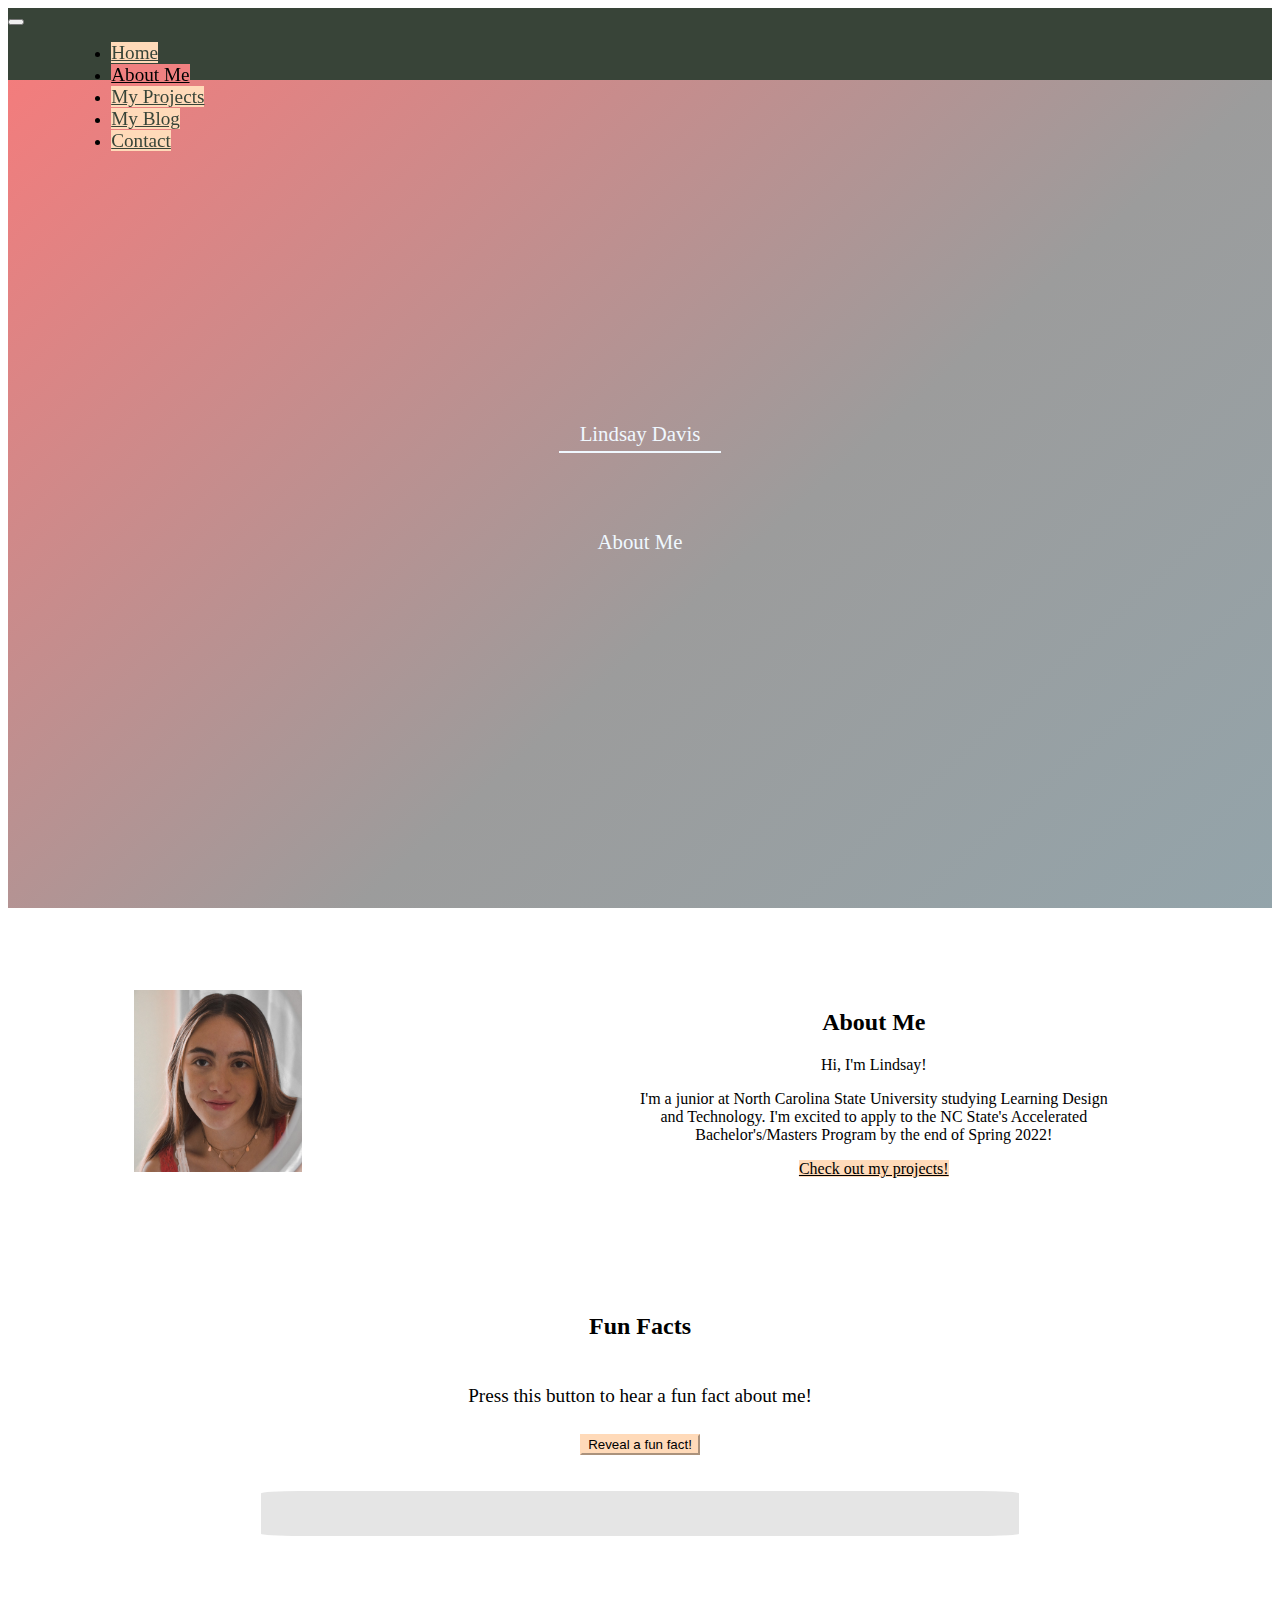
==== about.html @ fa7b90c5 "added profile pic" ====
<!DOCTYPE html>
<html lang="en">
  <head>
    <title>About Me</title>
    <meta charset="utf-8" />
    <meta http-equiv="X-UA-Compatible" content="IE=edge" />
    <meta name="viewport" content="width=device-width, initial-scale=1" />
    <meta name="description" content="Lindsay Davis Professional Portfolio." />
    <meta name="author" content="Lindsay Davis" />
    <link href="https://cdn.jsdelivr.net/npm/bootstrap@5.0.2/dist/css/bootstrap.min.css" rel="stylesheet" integrity="sha384-EVSTQN3/azprG1Anm3QDgpJLIm9Nao0Yz1ztcQTwFspd3yD65VohhpuuCOmLASjC" crossorigin="anonymous">
    <link rel="stylesheet" href="styles.css">
  </head>
  <body>
    <nav class="navbar navbar-expand-lg navbar-light">
      <div class="container-fluid">
        <button class="navbar-toggler" type="button" data-bs-toggle="collapse" data-bs-target="#navbarNavDropdown" aria-controls="navbarNavDropdown" aria-expanded="false" aria-label="Toggle navigation">
          <span class="navbar-toggler-icon"></span>
        </button>
        <div class="collapse navbar-collapse" id="navbarNavDropdown">
          <ul class="nav nav-pills">
            <li class="nav-item">
              <a class="nav-link" href="index.html">Home</a>
            </li>
            <li class="nav-item">
              <a class="nav-link active" aria-current="page" href="about.html">About Me</a>
            </li>
            <li class="nav-item">
              <a class="nav-link" href="projects.html">My Projects</a>
            </li>
            <li class="nav-item">
              <a class="nav-link" href="table of contents.html">My Blog</a>
          </li>
            <li class="nav-item">
              <a class="nav-link" href="contact.html">Contact</a>
            </li>
          </ul>
        </div>
      </div>
    </nav>
    <div class="header display-1 mx-auto text-center">
      <h1 class="first">Lindsay Davis</h1>
      <h1>About Me</h1>
    </div>
    <div class="aboutme">
      <div class="image">
        <img src="images/DSC_0042-2 (2).jpg" class="img-fluid rounded-start" alt="Bust of Lindsay Davis">
      </div>
      <div class="description">
        <div>
          <h2>About Me</h2>
          <p>Hi, I'm Lindsay! </p>
          <p class="justified">I'm a junior at North Carolina State University studying Learning Design and Technology. I'm excited to apply to the NC State's Accelerated Bachelor's/Masters Program by the end of Spring 2022! </p>
          <a href="projects.html" class="btn btn-primary">Check out my projects!</a>
        </div>
      </div>
    </div>
    <div class="facts">
      <h2>Fun Facts</h2>
      <p>Press this button to hear a fun fact about me!</p>
      <button class="btn btn-primary" onclick="revealFact()">Reveal a fun fact!</button>
      <div id="fact-location"></div>
    </div>
    <script src="/main.js"></script>
  </body>
</html>
---- styles.css ----
body {
    background-repeat: no-repeat;
}

.navbar {
    position: -webkit-sticky;
    position: sticky;
    top: 0;
    height: 8vh;
    z-index: 99999999999999;
}

.navbar-light {
    background-color: rgb(56, 68, 56);
}

.navbar-toggler {
    margin: auto;
}

.nav.nav-pills {
    width: 100%;
    justify-content: space-evenly;
}

.nav-pills .nav-link {
    background-color: peachpuff;
    color: rgb(56, 68, 56);
    font-size: 1.2em;
}

.nav-pills .nav-link.active {
    background-color: lightcoral;
    color: black;
}

.nav-pills .nav-item {
    position: relative;
    margin-right: 5%;
    margin-left: 5%;
    width: max-content;
}

.nav-pills .nav-item:hover {
    top: 2px;
}

.header {
    width: 100%;
    height: 92vh;
    background-image: url("https://external-content.duckduckgo.com/iu/?u=http%3A%2F%2Fwallpapercave.com%2Fwp%2FLiSEiMS.jpg&f=1&nofb=1");
    background: -moz-linear-gradient(318deg, rgba(119,140,148,0.7931547619047619) 0%, rgba(117,117,117,0.7175245098039216) 42%, rgba(240,90,90,0.7903536414565826) 100%), url("https://external-content.duckduckgo.com/iu/?u=http%3A%2F%2Fwallpapercave.com%2Fwp%2FLiSEiMS.jpg&f=1&nofb=1");
    background: -webkit-linear-gradient(318deg, rgba(119,140,148,0.7931547619047619) 0%, rgba(117,117,117,0.7175245098039216) 42%, rgba(240,90,90,0.7903536414565826) 100%),url("https://external-content.duckduckgo.com/iu/?u=http%3A%2F%2Fwallpapercave.com%2Fwp%2FLiSEiMS.jpg&f=1&nofb=1");
    background: linear-gradient(318deg, rgba(119,140,148,0.7931547619047619) 0%, rgba(117,117,117,0.7175245098039216) 42%, rgba(240,90,90,0.7903536414565826) 100%),url("https://external-content.duckduckgo.com/iu/?u=http%3A%2F%2Fwallpapercave.com%2Fwp%2FLiSEiMS.jpg&f=1&nofb=1");
    display: flex;
    flex-direction: column;
    align-items: center;
    justify-content: center;
}

.header h1 {
    color: aliceblue;
    margin-bottom: 1em;
    padding-bottom: 5px;
    font-weight: 450;
    width: content;
    font-size: 1.3em;
}

.header .first {
    border-bottom: solid 2px aliceblue;
    margin-bottom: 5%;
    padding-left: 1em;
    padding-right: 1em;
}

.image img {
    width: 40%;
    height: auto;
}

.aboutme {
    display: flex;
    flex-direction: row;
    justify-content: space-evenly;
    align-items: center;
    width: 80%;
    margin: auto;
    margin-top: 9vh;
    margin-bottom: 9vh;
}

.aboutme .image {
    margin-right: 5em;
}

.aboutme .description {
    text-align: center;
    padding-right: 2em;
}

.btn.btn-primary {
    background-color: peachpuff;
    color: black;
    border-color: peachpuff;
}

.carousel-item {
    height: 40vh;
    width: 100vw;
    overflow-y: hidden;
    scrollbar-width: 0;
}

.carousel-item img {
    width: 100%;
    height: auto;
    position: absolute;
    top: 0;
}

.carousel-item .carousel-caption {
    background: rgba(127, 127, 127, 0.9);
    position: relative;
    top: 0;
    left: 0;
    width: 100%;
    height: 100%;
}

.carousel-item .carousel-caption h3 {
    margin-top: 2em;
    font-size: 2em;
    font-weight: 500;
}

.carousel-item .carousel-caption p {
    font-size: 1.4em;
    width: 65%;
    margin: auto;
    margin-top: 2em;
    font-weight: 500;
    margin-bottom: 1em;
}

.tools {
    margin-top: 10vh;
    margin-bottom: 5vh;
}

.tools h2 {
    margin: auto;
    width: max-content;
    margin-bottom: 1em;
}

.tools .cards {
    display: flex;
    flex-direction: row;
    justify-content: space-evenly;
}

.tools .card a {
    position: relative;
    bottom: 0.1em;
}

.facts {
    margin-top: 15vh;
    text-align: center;
    width: 100%;
}

.facts h2 {
    margin-bottom: 5vh;
}

.facts p {
    font-size: 1.2em;
    margin-bottom: 3vh;
}

.facts button {
    position: relative;
}

.facts button:active {
    top: 2px;
}

.facts #fact-location {
    width: 60%;
    min-height: 5vh;
    margin: auto;
    margin-top: 4vh;
    margin-bottom: 10vh;
    background-color: rgba(127, 127, 127, 0.2);
    border-radius: 5%;
    display: flex;
    justify-content: center;
    align-items: center;
}

.facts #fact-location p {
   margin: 0;
}

.projects {
    margin-top: 10vh;
    text-align: center;
}

.projects h2 {
    font-size: 2.6em;
    margin-bottom: 5vh;
}

.projects .cards {
    display: flex;
    flex-direction: row;
    justify-content: space-evenly;
    margin-bottom: 10vh;
}

.projects .cards .card .card-img-top {
    object-fit: cover;
    object-position: top;
    max-height: 40vh;
}

.contact {
    margin-top: 10vh;
    margin-bottom: 10vh;
    text-align: center;
    display: flex;
    flex-direction: column;
    align-items: center;
}

.contact h2 {
    font-size: 2.6em;
    margin-bottom: 4vh;
}

@media only screen and (max-width: 990px) {
    .nav.nav-pills {
        display: flex;
        flex-direction: column;
        flex-wrap: nowrap;
        align-items: center;
    }
    .nav-pills .nav-item {
        padding-bottom: 2vh;
    }
}

@media only screen and (max-width: 800px) {
    .header h1 {
        font-size: 1.15em;
    }
    .carousel-item .carousel-caption h3 {
        font-size: 1.3em;
    }
    .carousel-item .carousel-caption p {
        font-size: 1em;
    }
    .projects .cards {
        flex-direction: column;
        margin-bottom: 0;
        justify-content: center;
        align-items: center;
    }
    .projects .cards .card {
        margin-bottom: 7vh;
    }
    .contact .links {
        width: 60%;
    }
    .contact .links .list-group-item a {
        font-size: 1em;
    }
}

@media only screen and (max-width: 425px) {
    .header h1 {
        font-size: 0.9em;
    }
    .header .first {
        padding-left: 0.25em;
        padding-right: 0.25em;
    }
    .aboutme .description {
        font-size: 0.9em;
    }

    .carousel-item .carousel-caption h3 {
        font-size: 1.2em;
    }
    .carousel-item .carousel-caption p {
        font-size: 0.9em;
    }
    .tools .cards {
        flex-direction: column;
    }
    .tools .cards .card {
        margin: auto;
        margin-top: 4vh;
    }
    .contact h2 {
        font-size: 1.6em;
    }
    .contact p {
        font-size: 0.8em;
    }
    .contact .links .list-group-item a {
        font-size: 0.8em;
    }
}
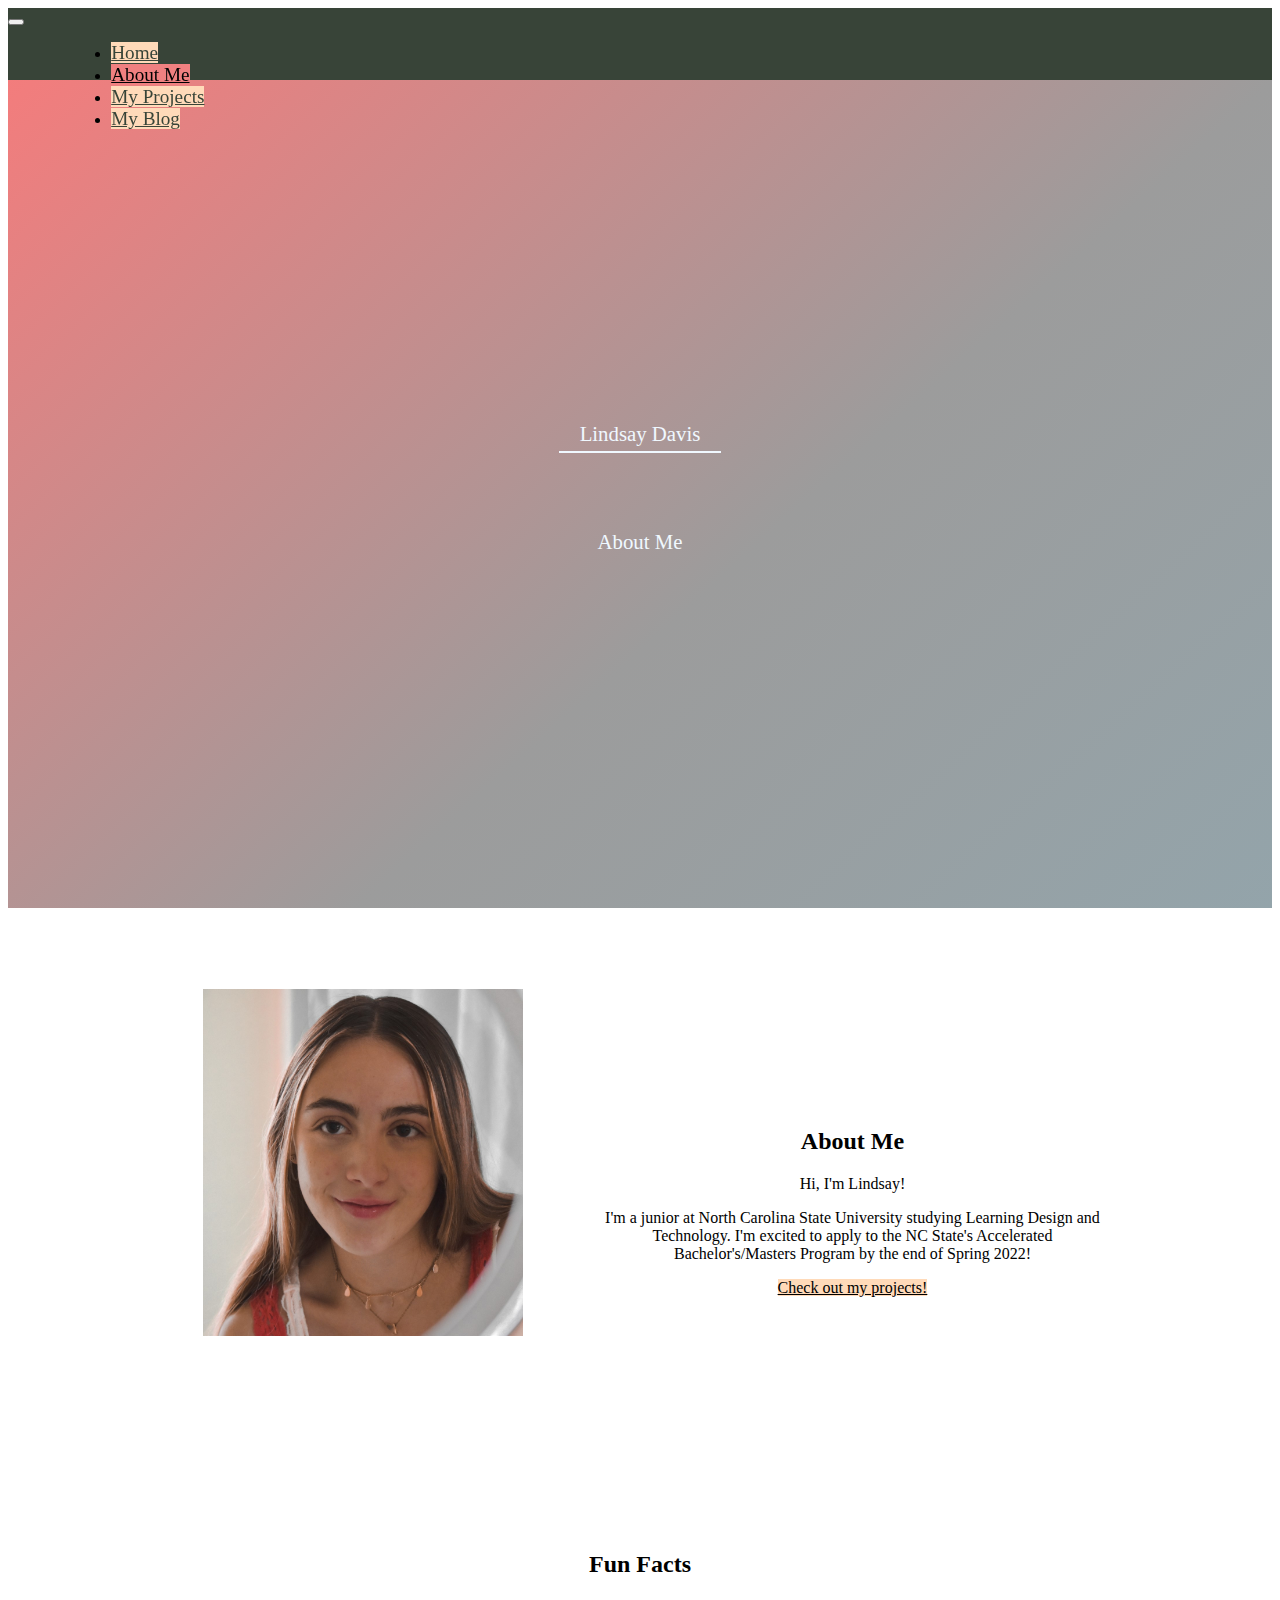
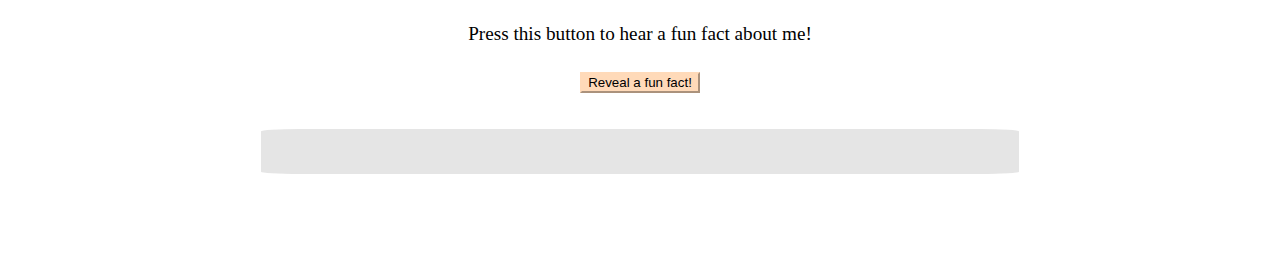
==== commit 210b97ae: "toolbar fix" ====
--- a/about.html
+++ b/about.html
@@ -29,10 +29,7 @@
             </li>
             <li class="nav-item">
               <a class="nav-link" href="table of contents.html">My Blog</a>
-          </li>
-            <li class="nav-item">
-              <a class="nav-link" href="contact.html">Contact</a>
-            </li>
+             </li>
           </ul>
         </div>
       </div>
--- a/styles.css
+++ b/styles.css
@@ -74,11 +74,6 @@
     padding-right: 1em;
 }
 
-.image img {
-    width: 40%;
-    height: auto;
-}
-
 .aboutme {
     display: flex;
     flex-direction: row;
@@ -91,8 +86,18 @@
 }
 
 .aboutme .image {
-    margin-right: 5em;
-}
+    margin-right: -3em;
+    margin-right: 0;
+    display: flex;
+    align-items: center;
+    justify-content: center;
+}
+
+.aboutme .image img {
+    width: 70%;
+    height: auto;
+    margin-bottom: 5em;
+}   
 
 .aboutme .description {
     text-align: center;
@@ -242,7 +247,7 @@
     margin-bottom: 4vh;
 }
 
-@media only screen and (max-width: 990px) {
+@media only screen and (max-width: 1200px) {
     .nav.nav-pills {
         display: flex;
         flex-direction: column;
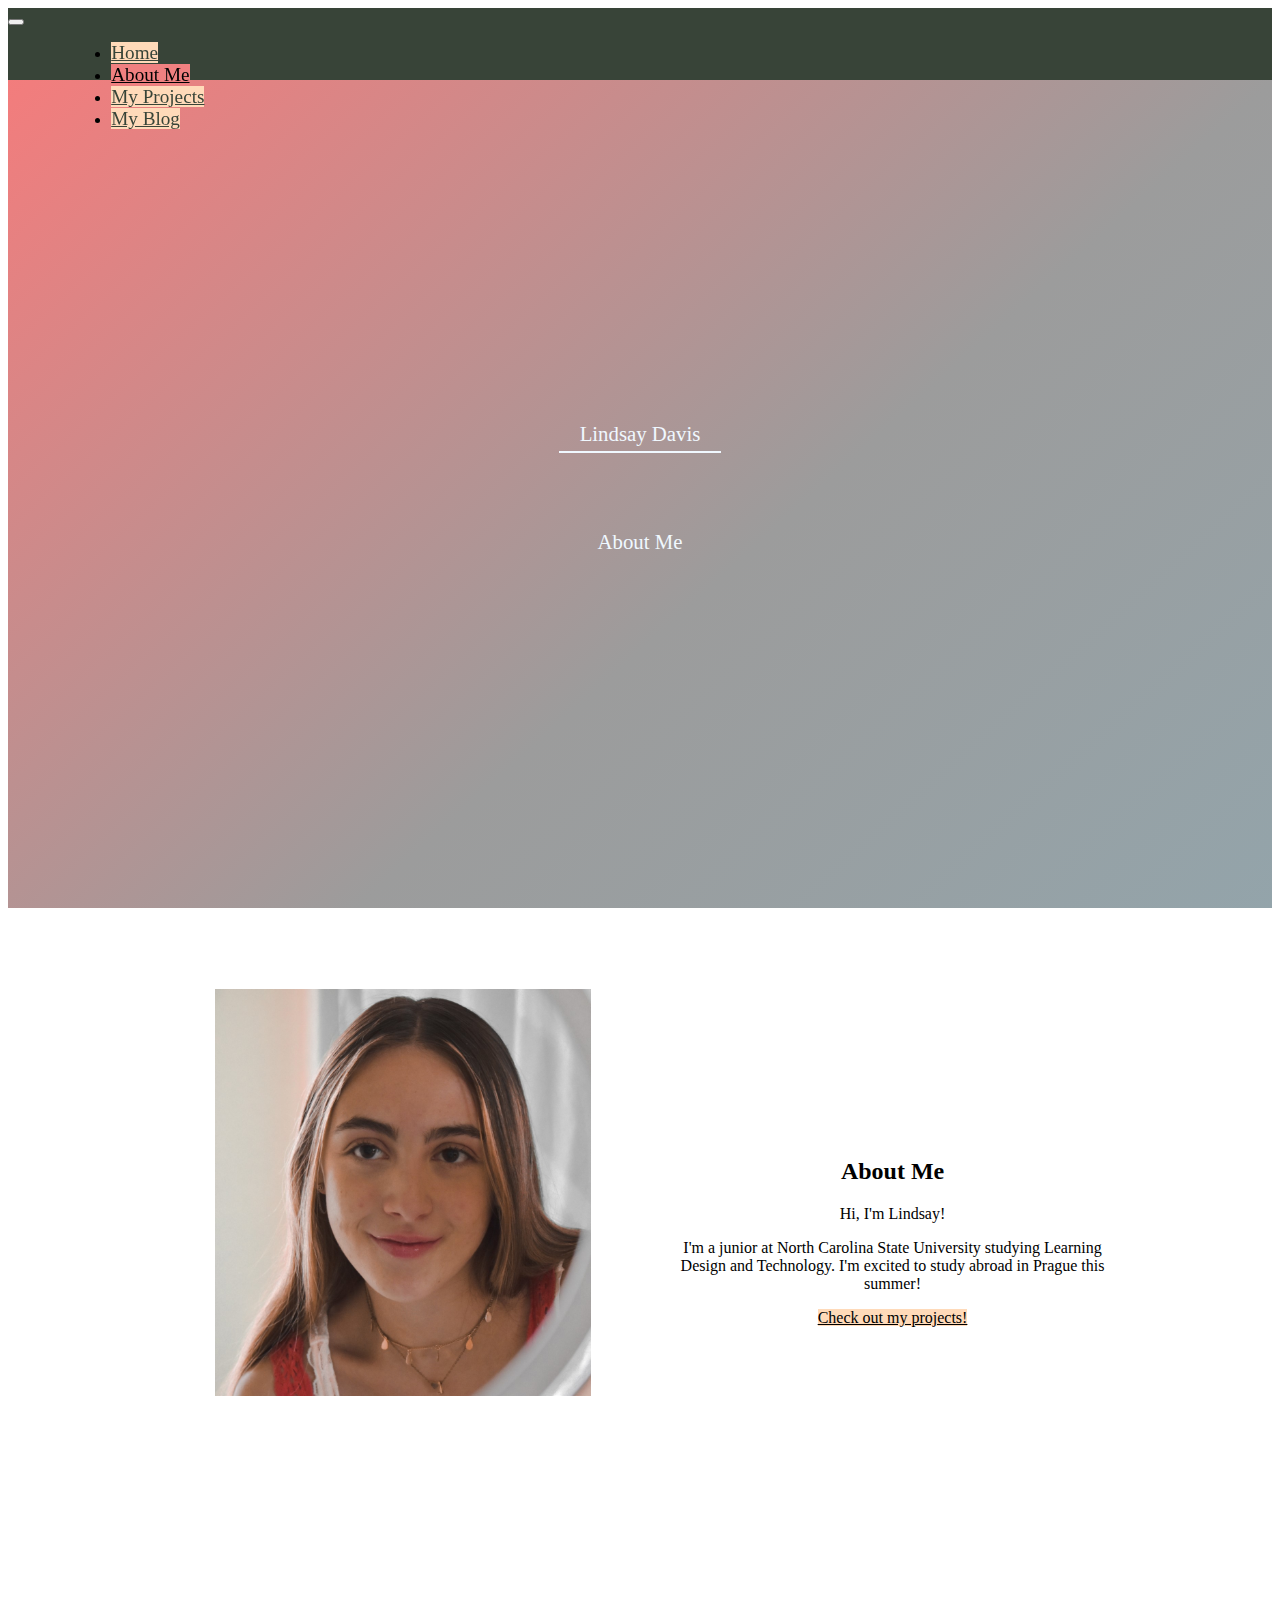
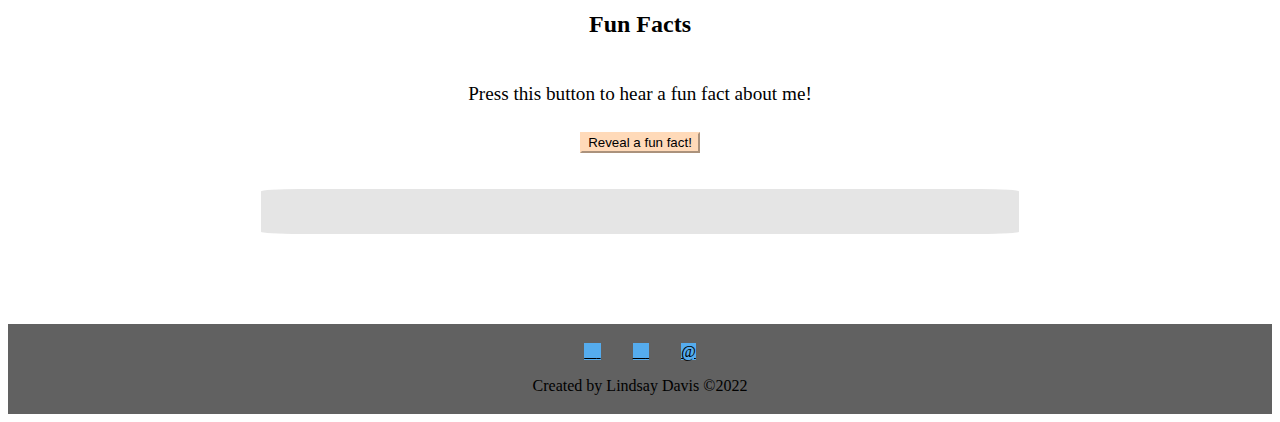
==== commit 9877ef82: "footer" ====
--- a/about.html
+++ b/about.html
@@ -46,7 +46,7 @@
         <div>
           <h2>About Me</h2>
           <p>Hi, I'm Lindsay! </p>
-          <p class="justified">I'm a junior at North Carolina State University studying Learning Design and Technology. I'm excited to apply to the NC State's Accelerated Bachelor's/Masters Program by the end of Spring 2022! </p>
+          <p class="justified">I'm a junior at North Carolina State University studying Learning Design and Technology. I'm excited to study abroad in Prague this summer! </p>
           <a href="projects.html" class="btn btn-primary">Check out my projects!</a>
         </div>
       </div>
@@ -57,6 +57,22 @@
       <button class="btn btn-primary" onclick="revealFact()">Reveal a fun fact!</button>
       <div id="fact-location"></div>
     </div>
+    <footer>
+      <div>
+        <a id="twitter" class="btn btn-primary btn-floating" style="background-color: #55acee;" href="https://twitter.com/lindsaydavise" role="button">
+          <i class="fab fa-twitter" aria-hidden="true"></i>
+        </a>
+        <a id="linkedin" class="btn btn-primary btn-floating" style="background-color: #55acee;" href="https://twitter.com/lindsaydavise" role="button">
+          <i class="fab fa-linked" aria-hidden="true"></i>
+        </a>
+        <a id="email" class="btn btn-primary btn-floating" style="background-color: #55acee;" href="https://twitter.com/lindsaydavise" role="button">
+          <i class="fab fa-email" aria-hidden="true"></i>
+        </a>
+      </div>
+      <div class="text">
+        Created by Lindsay Davis ©2022
+      </div>
+    </footer>
     <script src="/main.js"></script>
   </body>
 </html>--- a/styles.css
+++ b/styles.css
@@ -247,7 +247,7 @@
     margin-bottom: 4vh;
 }
 
-@media only screen and (max-width: 1200px) {
+@media only screen and (max-width: 990px) {
     .nav.nav-pills {
         display: flex;
         flex-direction: column;
@@ -320,4 +320,42 @@
     .contact .links .list-group-item a {
         font-size: 0.8em;
     }
-}+}
+
+footer {
+    width: 100%;
+    height: 10vh;
+    background-color: rgb(97, 97, 97);
+    display: flex;
+    align-items: center;
+    justify-content: center;
+    flex-direction: column;
+}
+
+footer a {
+    margin-left: 2em;
+}
+
+footer a:first-child {
+    margin-left: 0;
+}
+
+footer a i {
+    color: black;
+}
+
+footer #twitter i::before {
+    content: "\f099";
+}
+
+footer #linkedin i::before {
+    content: "\f08c";
+}
+footer #email i::before {
+    content: "\40";
+}
+
+footer .text {
+    padding-top: 1em;
+}
+
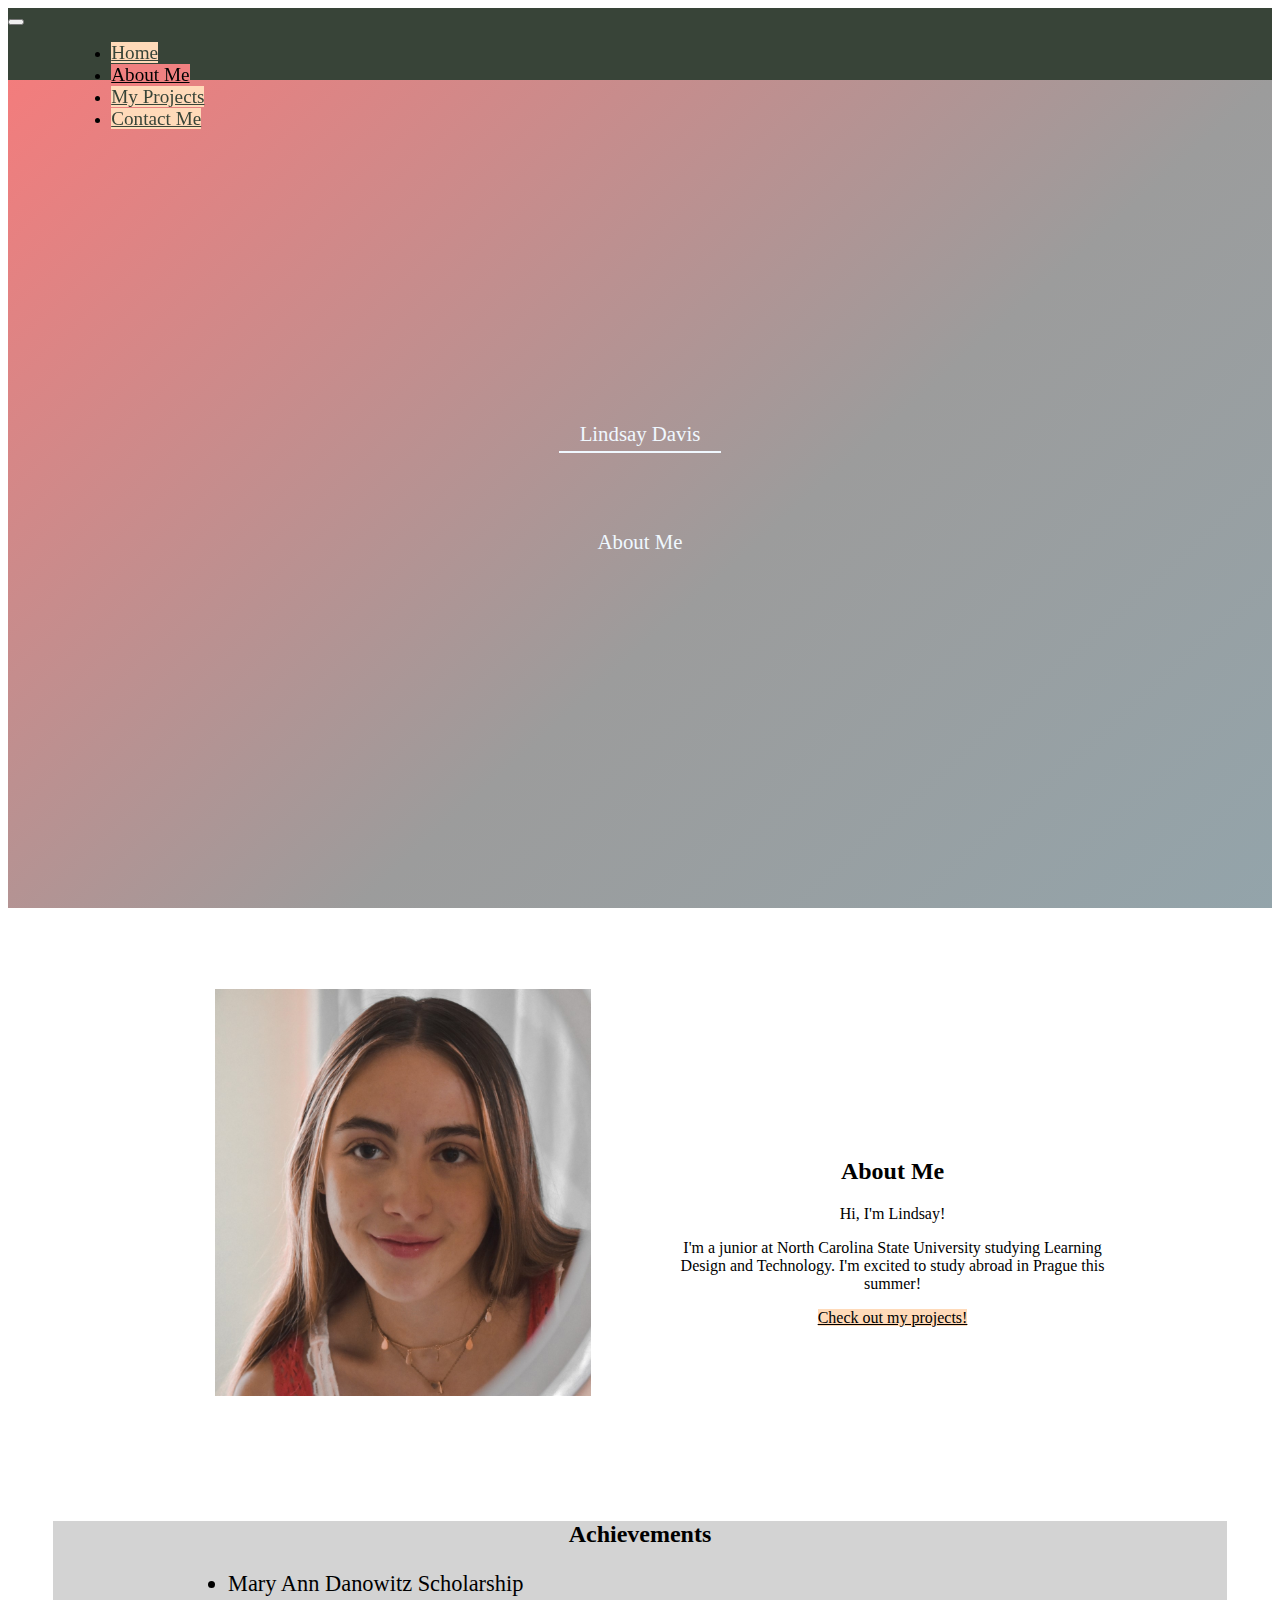
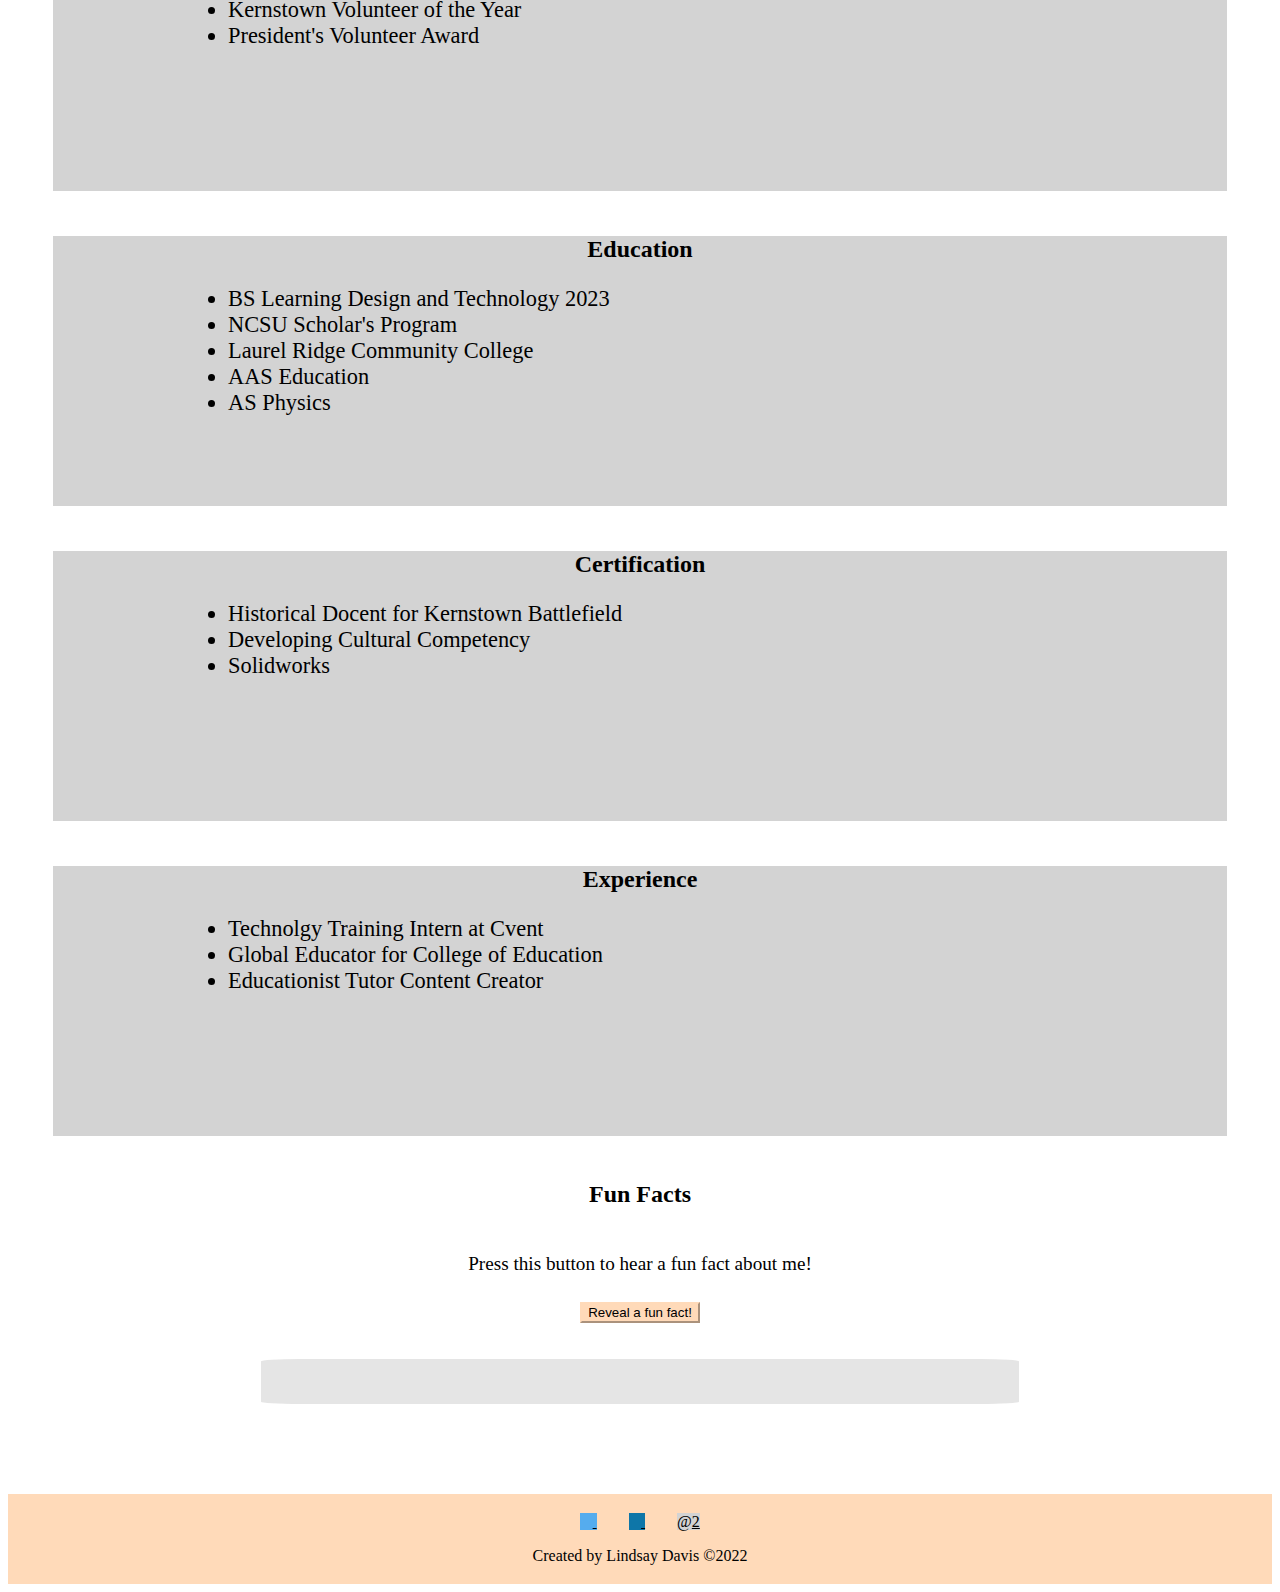
==== commit 2c0a41a8: "final project" ====
--- a/about.html
+++ b/about.html
@@ -1,78 +1,150 @@
 <!DOCTYPE html>
 <html lang="en">
-  <head>
-    <title>About Me</title>
-    <meta charset="utf-8" />
-    <meta http-equiv="X-UA-Compatible" content="IE=edge" />
-    <meta name="viewport" content="width=device-width, initial-scale=1" />
-    <meta name="description" content="Lindsay Davis Professional Portfolio." />
-    <meta name="author" content="Lindsay Davis" />
-    <link href="https://cdn.jsdelivr.net/npm/bootstrap@5.0.2/dist/css/bootstrap.min.css" rel="stylesheet" integrity="sha384-EVSTQN3/azprG1Anm3QDgpJLIm9Nao0Yz1ztcQTwFspd3yD65VohhpuuCOmLASjC" crossorigin="anonymous">
-    <link rel="stylesheet" href="styles.css">
-  </head>
-  <body>
-    <nav class="navbar navbar-expand-lg navbar-light">
-      <div class="container-fluid">
-        <button class="navbar-toggler" type="button" data-bs-toggle="collapse" data-bs-target="#navbarNavDropdown" aria-controls="navbarNavDropdown" aria-expanded="false" aria-label="Toggle navigation">
-          <span class="navbar-toggler-icon"></span>
-        </button>
-        <div class="collapse navbar-collapse" id="navbarNavDropdown">
-          <ul class="nav nav-pills">
-            <li class="nav-item">
-              <a class="nav-link" href="index.html">Home</a>
-            </li>
-            <li class="nav-item">
-              <a class="nav-link active" aria-current="page" href="about.html">About Me</a>
-            </li>
-            <li class="nav-item">
-              <a class="nav-link" href="projects.html">My Projects</a>
-            </li>
-            <li class="nav-item">
-              <a class="nav-link" href="table of contents.html">My Blog</a>
-             </li>
-          </ul>
-        </div>
-      </div>
-    </nav>
-    <div class="header display-1 mx-auto text-center">
-      <h1 class="first">Lindsay Davis</h1>
-      <h1>About Me</h1>
-    </div>
-    <div class="aboutme">
-      <div class="image">
-        <img src="images/DSC_0042-2 (2).jpg" class="img-fluid rounded-start" alt="Bust of Lindsay Davis">
-      </div>
-      <div class="description">
-        <div>
-          <h2>About Me</h2>
-          <p>Hi, I'm Lindsay! </p>
-          <p class="justified">I'm a junior at North Carolina State University studying Learning Design and Technology. I'm excited to study abroad in Prague this summer! </p>
-          <a href="projects.html" class="btn btn-primary">Check out my projects!</a>
-        </div>
+
+<head>
+  <title>About Me</title>
+  <meta charset="utf-8" />
+  <meta http-equiv="X-UA-Compatible" content="IE=edge" />
+  <meta name="viewport" content="width=device-width, initial-scale=1" />
+  <meta name="description" content="Lindsay Davis Professional Portfolio." />
+  <meta name="author" content="Lindsay Davis" />
+  <link href="https://cdn.jsdelivr.net/npm/bootstrap@5.0.2/dist/css/bootstrap.min.css" rel="stylesheet"
+    integrity="sha384-EVSTQN3/azprG1Anm3QDgpJLIm9Nao0Yz1ztcQTwFspd3yD65VohhpuuCOmLASjC" crossorigin="anonymous">
+  <link rel="stylesheet" href="styles.css">
+</head>
+
+<body>
+  <nav class="navbar navbar-expand-lg navbar-light">
+    <div class="container-fluid">
+      <button class="navbar-toggler" type="button" data-bs-toggle="collapse" data-bs-target="#navbarNavDropdown"
+        aria-controls="navbarNavDropdown" aria-expanded="false" aria-label="Toggle navigation">
+        <span class="navbar-toggler-icon"></span>
+      </button>
+      <div class="collapse navbar-collapse" id="navbarNavDropdown">
+        <ul class="nav nav-pills">
+          <li class="nav-item">
+            <a class="nav-link" href="index.html">Home</a>
+          </li>
+          <li class="nav-item">
+            <a class="nav-link active" aria-current="page" href="about.html">About Me</a>
+          </li>
+          <li class="nav-item">
+            <a class="nav-link" href="projects.html">My Projects</a>
+          </li>
+          <li class="nav-item">
+            <a class="nav-link" href="contact.html">Contact Me</a>
+          </li>
+        </ul>
       </div>
     </div>
-    <div class="facts">
-      <h2>Fun Facts</h2>
-      <p>Press this button to hear a fun fact about me!</p>
-      <button class="btn btn-primary" onclick="revealFact()">Reveal a fun fact!</button>
-      <div id="fact-location"></div>
+  </nav>
+  <div class="header display-1 mx-auto text-center">
+    <h1 class="first">Lindsay Davis</h1>
+    <h1>About Me</h1>
+  </div>
+  <div class="aboutme">
+    <div class="image">
+      <img src="images/DSC_0042-2 (2).jpg" class="img-fluid rounded-start" alt="Bust of Lindsay Davis">
     </div>
-    <footer>
+    <div class="description">
       <div>
-        <a id="twitter" class="btn btn-primary btn-floating" style="background-color: #55acee;" href="https://twitter.com/lindsaydavise" role="button">
-          <i class="fab fa-twitter" aria-hidden="true"></i>
-        </a>
-        <a id="linkedin" class="btn btn-primary btn-floating" style="background-color: #55acee;" href="https://twitter.com/lindsaydavise" role="button">
-          <i class="fab fa-linked" aria-hidden="true"></i>
-        </a>
-        <a id="email" class="btn btn-primary btn-floating" style="background-color: #55acee;" href="https://twitter.com/lindsaydavise" role="button">
-          <i class="fab fa-email" aria-hidden="true"></i>
-        </a>
+        <h2>About Me</h2>
+        <p>Hi, I'm Lindsay! </p>
+        <p class="justified">I'm a junior at North Carolina State University studying Learning Design and Technology.
+          I'm excited to study abroad in Prague this summer! </p>
+        <a href="projects.html" class="btn btn-primary">Check out my projects!</a>
       </div>
-      <div class="text">
-        Created by Lindsay Davis ©2022
-      </div>
-    </footer>
-    <script src="/main.js"></script>
+    </div>
+  </div>
+  <div  class="info">
+    <div class="row">
+      <div class="col-lg-6 mb-4">
+    <div class="card">
+      <h2>Achievements</h2>
+      <p>
+      <ul>
+        <li> Mary Ann Danowitz Scholarship</li>
+        <li>Kernstown Volunteer of the Year</li>
+        <li> President's Volunteer Award</li>
+      </ul>
+      </p>
+    </div>
+    </div>
+    <div class="col-lg-6 mb-4">
+    <div class="card">
+      <h2>Education</h2>
+      <p>
+      <ul>
+        <li> BS Learning Design and Technology 2023</li>
+        <li> NCSU Scholar's Program</li>
+        <li> Laurel Ridge Community College </li>
+        <li> AAS Education </li>
+        <li> AS Physics </li>
+      </ul>
+      </p>
+    </div>
+  </div>
+    <div class="row">
+    <div class="col-lg-6 mb-4">
+    <div class="card">
+      <h2>Certification</h2>
+      <p>
+      <ul>
+        <li> Historical Docent for Kernstown Battlefield</li>
+        <li> Developing Cultural Competency</li>
+        <li> Solidworks </li>
+      </ul>
+      </p>
+    </div>
+  </div>
+  <div class="col-lg-6 mb-4">
+    <div class="card">
+      <h2>Experience</h2>
+      <p>
+      <ul>
+        <li> Technolgy Training Intern at Cvent</li>
+        <li> Global Educator for College of Education</li>
+        <li> Educationist Tutor Content Creator </li>
+      </ul>
+      </p>
+    </div>
+  </div>
+</div>
+  </div>
+  <div class="facts">
+    <h2>Fun Facts</h2>
+    <p>Press this button to hear a fun fact about me!</p>
+    <button class="btn btn-primary" onclick="revealFact()">Reveal a fun fact!</button>
+    <div id="fact-location"></div>
+  </div>
+  <footer>
+    <div>
+      <a id="twitter" class="btn btn-primary btn-floating" style="background-color: #55acee;"
+        href="https://twitter.com/lindsaydavise" role="button">
+        <i class="fab fa-twitter" aria-hidden="true"></i>
+      </a>
+      <a id="linkedin" class="btn btn-primary btn-floating" style="background-color: #0E76A8;"
+        href="https://twitter.com/lindsaydavise" role="button">
+        <i class="fab fa-linked" aria-hidden="true"></i>
+      </a>
+      <a id="email" class="btn btn-primary btn-floating" style="background-color: lightgray;"
+        href="https://twitter.com/lindsaydavise" role="button">
+        <i class="fab fa-email" aria-hidden="true"></i>2
+      </a>
+    </div>
+    <div class="text">
+      Created by Lindsay Davis ©2022
+    </div>
+  </footer>
+  <script src="script.js" type="text/javascript"></script>
+  <script src="https://cdn.jsdelivr.net/npm/bootstrap@5.1.3/dist/js/bootstrap.bundle.min.js"
+    integrity="sha384-ka7Sk0Gln4gmtz2MlQnikT1wXgYsOg+OMhuP+IlRH9sENBO0LRn5q+8nbTov4+1p"
+    crossorigin="anonymous"></script>
+  <style media="all" id="fa-main">
+    /*!
+      * Font Awesome Free 6.1.1 by @fontawesome - https://fontawesome.com
+      * License - https://fontawesome.com/license/free (Icons: CC BY 4.0, Fonts: SIL OFL 1.1, Code: MIT License)
+      * Copyright 2022 Fonticons, Inc.
+      */.fa{font-family:var(--fa-style-family,"Font Awesome 6 Free");font-weight:var(--fa-style,900)}.fa,.fa-brands,.fa-duotone,.fa-light,.fa-regular,.fa-solid,.fa-thin,.fab,.fad,.fal,.far,.fas,.fat{-moz-osx-font-smoothing:grayscale;-webkit-font-smoothing:antialiased;display:var(--fa-display,inline-block);font-style:normal;font-variant:normal;line-height:1;text-rendering:auto}.fa-1x{font-size:1em}.fa-2x{font-size:2em}.fa-3x{font-size:3em}.fa-4x{font-size:4em}.fa-5x{font-size:5em}.fa-6x{font-size:6em}.fa-7x{font-size:7em}.fa-8x{font-size:8em}.fa-9x{font-size:9em}.fa-10x{font-size:10em}.fa-2xs{font-size:.625em;line-height:.1em;vertical-align:.225em}.fa-xs{font-size:.75em;line-height:.08333em;vertical-align:.125em}.fa-sm{font-size:.875em;line-height:.07143em;vertical-align:.05357em}.fa-lg{font-size:1.25em;line-height:.05em;vertical-align:-.075em}.fa-xl{font-size:1.5em;line-height:.04167em;vertical-align:-.125em}.fa-2xl{font-size:2em;line-height:.03125em;vertical-align:-.1875em}.fa-fw{text-align:center;width:1.25em}.fa-ul{list-style-type:none;margin-left:var(--fa-li-margin,2.5em);padding-left:0}.fa-ul>li{position:relative}.fa-li{left:calc(var(--fa-li-width, 2em)*-1);position:absolute;text-align:center;width:var(--fa-li-width,2em);line-height:inherit}.fa-border{border-radius:var(--fa-border-radius,.1em);border:var(--fa-border-width,.08em) var(--fa-border-style,solid) var(--fa-border-color,#eee);padding:var(--fa-border-padding,.2em .25em .15em)}.fa-pull-left{float:left;margin-right:var(--fa-pull-margin,.3em)}.fa-pull-right{float:right;margin-left:var(--fa-pull-margin,.3em)}.fa-beat{-webkit-animation-name:fa-beat;animation-name:fa-beat;-webkit-animation-delay:var(--fa-animation-delay,0);animation-delay:var(--fa-animation-delay,0);-webkit-animation-direction:var(--fa-animation-direction,normal);animation-direction:var(--fa-animation-direction,normal);-webkit-animation-duration:var(--fa-animation-duration,1s);animation-duration:var(--fa-animation-duration,1s);-webkit-animation-iteration-count:var(--fa-animation-iteration-count,infinite);animation-iteration-count:var(--fa-animation-iteration-count,infinite);-webkit-animation-timing-function:var(--fa-animation-timing,ease-in-out);animation-timing-function:var(--fa-animation-timing,ease-in-out)}.fa-bounce{-webkit-animation-name:fa-bounce;animation-name:fa-bounce;-webkit-animation-delay:var(--fa-animation-delay,0);animation-delay:var(--fa-animation-delay,0);-webkit-animation-direction:var(--fa-animation-direction,normal);animation-direction:var(--fa-animation-direction,normal);-webkit-animation-duration:var(--fa-animation-duration,1s);animation-duration:var(--fa-animation-duration,1s);-webkit-animation-iteration-count:var(--fa-animation-iteration-count,infinite);animation-iteration-count:var(--fa-animation-iteration-count,infinite);-webkit-animation-timing-function:var(--fa-animation-timing,cubic-bezier(.28,.84,.42,1));animation-timing-function:var(--fa-animation-timing,cubic-bezier(.28,.84,.42,1))}.fa-fade{-webkit-animation-name:fa-fade;animation-name:fa-fade;-webkit-animation-iteration-count:var(--fa-animation-iteration-count,infinite);animation-iteration-count:var(--fa-animation-iteration-count,infinite);-webkit-animation-timing-function:var(--fa-animation-timing,cubic-bezier(.4,0,.6,1));animation-timing-function:var(--fa-animation-timing,cubic-bezier(.4,0,.6,1))}.fa-beat-fade,.fa-fade{-webkit-animation-delay:var(--fa-animation-delay,0);animation-delay:var(--fa-animation-delay,0);-webkit-animation-direction:var(--fa-animation-direction,normal);animation-direction:var(--fa-animation-direction,normal);-webkit-animation-duration:var(--fa-animation-duration,1s);animation-duration:var(--fa-animation-duration,1s)}.fa-beat-fade{-webkit-animation-name:fa-beat-fade;animation-name:fa-beat-fade;-webkit-animation-iteration-count:var(--fa-animation-iteration-count,infinite);animation-iteration-count:var(--fa-animation-iteration-count,infinite);-webkit-animation-timing-function:var(--fa-animation-timing,cubic-bezier(.4,0,.6,1));animation-timing-function:var(--fa-animation-timing,cubic-bezier(.4,0,.6,1))}.fa-flip{-webkit-animation-name:fa-flip;animation-name:fa-flip;-webkit-animation-delay:var(--fa-animation-delay,0);animation-delay:var(--fa-animation-delay,0);-webkit-animation-direction:var(--fa-animation-direction,normal);animation-direction:var(--fa-animation-direction,normal);-webkit-animation-duration:var(--fa-animation-duration,1s);animation-duration:var(--fa-animation-duration,1s);-webkit-animation-iteration-count:var(--fa-animation-iteration-count,infinite);animation-iteration-count:var(--fa-animation-iteration-count,infinite);-webkit-animation-timing-function:var(--fa-animation-timing,ease-in-out);animation-timing-function:var(--fa-animation-timing,ease-in-out)}.fa-shake{-webkit-animation-name:fa-shake;animation-name:fa-shake;-webkit-animation-duration:var(--fa-animation-duration,1s);animation-duration:var(--fa-animation-duration,1s);-webkit-animation-iteration-count:var(--fa-animation-iteration-count,infinite);animation-iteration-count:var(--fa-animation-iteration-count,infinite);-webkit-animation-timing-function:var(--fa-animation-timing,linear);animation-timing-function:var(--fa-animation-timing,linear)}.fa-shake,.fa-spin{-webkit-animation-delay:var(--fa-animation-delay,0);animation-delay:var(--fa-animation-delay,0);-webkit-animation-direction:var(--fa-animation-direction,normal);animation-direction:var(--fa-animation-direction,normal)}.fa-spin{-webkit-animation-name:fa-spin;animation-name:fa-spin;-webkit-animation-duration:var(--fa-animation-duration,2s);animation-duration:var(--fa-animation-duration,2s);-webkit-animation-iteration-count:var(--fa-animation-iteration-count,infinite);animation-iteration-count:var(--fa-animation-iteration-count,infinite);-webkit-animation-timing-function:var(--fa-animation-timing,linear);animation-timing-function:var(--fa-animation-timing,linear)}.fa-spin-reverse{--fa-animation-direction:reverse}.fa-pulse,.fa-spin-pulse{-webkit-animation-name:fa-spin;animation-name:fa-spin;-webkit-animation-direction:var(--fa-animation-direction,normal);animation-direction:var(--fa-animation-direction,normal);-webkit-animation-duration:var(--fa-animation-duration,1s);animation-duration:var(--fa-animation-duration,1s);-webkit-animation-iteration-count:var(--fa-animation-iteration-count,infinite);animation-iteration-count:var(--fa-animation-iteration-count,infinite);-webkit-animation-timing-function:var(--fa-animation-timing,steps(8));animation-timing-function:var(--fa-animation-timing,steps(8))}@media (prefers-reduced-motion:reduce){.fa-beat,.fa-beat-fade,.fa-bounce,.fa-fade,.fa-flip,.fa-pulse,.fa-shake,.fa-spin,.fa-spin-pulse{-webkit-animation-delay:-1ms;animation-delay:-1ms;-webkit-animation-duration:1ms;animation-duration:1ms;-webkit-animation-iteration-count:1;animation-iteration-count:1;transition-delay:0s;transition-duration:0s}}@-webkit-keyframes fa-beat{0%,90%{-webkit-transform:scale(1);transform:scale(1)}45%{-webkit-transform:scale(var(--fa-beat-scale,1.25));transform:scale(var(--fa-beat-scale,1.25))}}@keyframes fa-beat{0%,90%{-webkit-transform:scale(1);transform:scale(1)}45%{-webkit-transform:scale(var(--fa-beat-scale,1.25));transform:scale(var(--fa-beat-scale,1.25))}}@-webkit-keyframes fa-bounce{0%{-webkit-transform:scale(1) translateY(0);transform:scale(1) translateY(0)}10%{-webkit-transform:scale(var(--fa-bounce-start-scale-x,1.1),var(--fa-bounce-start-scale-y,.9)) translateY(0);transform:scale(var(--fa-bounce-start-scale-x,1.1),var(--fa-bounce-start-scale-y,.9)) translateY(0)}30%{-webkit-transform:scale(var(--fa-bounce-jump-scale-x,.9),var(--fa-bounce-jump-scale-y,1.1)) translateY(var(--fa-bounce-height,-.5em));transform:scale(var(--fa-bounce-jump-scale-x,.9),var(--fa-bounce-jump-scale-y,1.1)) translateY(var(--fa-bounce-height,-.5em))}50%{-webkit-transform:scale(var(--fa-bounce-land-scale-x,1.05),var(--fa-bounce-land-scale-y,.95)) translateY(0);transform:scale(var(--fa-bounce-land-scale-x,1.05),var(--fa-bounce-land-scale-y,.95)) translateY(0)}57%{-webkit-transform:scale(1) translateY(var(--fa-bounce-rebound,-.125em));transform:scale(1) translateY(var(--fa-bounce-rebound,-.125em))}64%{-webkit-transform:scale(1) translateY(0);transform:scale(1) translateY(0)}to{-webkit-transform:scale(1) translateY(0);transform:scale(1) translateY(0)}}@keyframes fa-bounce{0%{-webkit-transform:scale(1) translateY(0);transform:scale(1) translateY(0)}10%{-webkit-transform:scale(var(--fa-bounce-start-scale-x,1.1),var(--fa-bounce-start-scale-y,.9)) translateY(0);transform:scale(var(--fa-bounce-start-scale-x,1.1),var(--fa-bounce-start-scale-y,.9)) translateY(0)}30%{-webkit-transform:scale(var(--fa-bounce-jump-scale-x,.9),var(--fa-bounce-jump-scale-y,1.1)) translateY(var(--fa-bounce-height,-.5em));transform:scale(var(--fa-bounce-jump-scale-x,.9),var(--fa-bounce-jump-scale-y,1.1)) translateY(var(--fa-bounce-height,-.5em))}50%{-webkit-transform:scale(var(--fa-bounce-land-scale-x,1.05),var(--fa-bounce-land-scale-y,.95)) translateY(0);transform:scale(var(--fa-bounce-land-scale-x,1.05),var(--fa-bounce-land-scale-y,.95)) translateY(0)}57%{-webkit-transform:scale(1) translateY(var(--fa-bounce-rebound,-.125em));transform:scale(1) translateY(var(--fa-bounce-rebound,-.125em))}64%{-webkit-transform:scale(1) translateY(0);transform:scale(1) translateY(0)}to{-webkit-transform:scale(1) translateY(0);transform:scale(1) translateY(0)}}@-webkit-keyframes fa-fade{50%{opacity:var(--fa-fade-opacity,.4)}}@keyframes fa-fade{50%{opacity:var(--fa-fade-opacity,.4)}}@-webkit-keyframes fa-beat-fade{0%,to{opacity:var(--fa-beat-fade-opacity,.4);-webkit-transform:scale(1);transform:scale(1)}50%{opacity:1;-webkit-transform:scale(var(--fa-beat-fade-scale,1.125));transform:scale(var(--fa-beat-fade-scale,1.125))}}@keyframes fa-beat-fade{0%,to{opacity:var(--fa-beat-fade-opacity,.4);-webkit-transform:scale(1);transform:scale(1)}50%{opacity:1;-webkit-transform:scale(var(--fa-beat-fade-scale,1.125));transform:scale(var(--fa-beat-fade-scale,1.125))}}@-webkit-keyframes fa-flip{50%{-webkit-transform:rotate3d(var(--fa-flip-x,0),var(--fa-flip-y,1),var(--fa-flip-z,0),var(--fa-flip-angle,-180deg));transform:rotate3d(var(--fa-flip-x,0),var(--fa-flip-y,1),var(--fa-flip-z,0),var(--fa-flip-angle,-180deg))}}@keyframes fa-flip{50%{-webkit-transform:rotate3d(var(--fa-flip-x,0),var(--fa-flip-y,1),var(--fa-flip-z,0),var(--fa-flip-angle,-180deg));transform:rotate3d(var(--fa-flip-x,0),var(--fa-flip-y,1),var(--fa-flip-z,0),var(--fa-flip-angle,-180deg))}}@-webkit-keyframes fa-shake{0%{-webkit-transform:rotate(-15deg);transform:rotate(-15deg)}4%{-webkit-transform:rotate(15deg);transform:rotate(15deg)}8%,24%{-webkit-transform:rotate(-18deg);transform:rotate(-18deg)}12%,28%{-webkit-transform:rotate(18deg);transform:rotate(18deg)}16%{-webkit-transform:rotate(-22deg);transform:rotate(-22deg)}20%{-webkit-transform:rotate(22deg);transform:rotate(22deg)}32%{-webkit-transform:rotate(-12deg);transform:rotate(-12deg)}36%{-webkit-transform:rotate(12deg);transform:rotate(12deg)}40%,to{-webkit-transform:rotate(0deg);transform:rotate(0deg)}}@keyframes fa-shake{0%{-webkit-transform:rotate(-15deg);transform:rotate(-15deg)}4%{-webkit-transform:rotate(15deg);transform:rotate(15deg)}8%,24%{-webkit-transform:rotate(-18deg);transform:rotate(-18deg)}12%,28%{-webkit-transform:rotate(18deg);transform:rotate(18deg)}16%{-webkit-transform:rotate(-22deg);transform:rotate(-22deg)}20%{-webkit-transform:rotate(22deg);transform:rotate(22deg)}32%{-webkit-transform:rotate(-12deg);transform:rotate(-12deg)}36%{-webkit-transform:rotate(12deg);transform:rotate(12deg)}40%,to{-webkit-transform:rotate(0deg);transform:rotate(0deg)}}@-webkit-keyframes fa-spin{0%{-webkit-transform:rotate(0deg);transform:rotate(0deg)}to{-webkit-transform:rotate(1turn);transform:rotate(1turn)}}@keyframes fa-spin{0%{-webkit-transform:rotate(0deg);transform:rotate(0deg)}to{-webkit-transform:rotate(1turn);transform:rotate(1turn)}}.fa-rotate-90{-webkit-transform:rotate(90deg);transform:rotate(90deg)}.fa-rotate-180{-webkit-transform:rotate(180deg);transform:rotate(180deg)}.fa-rotate-270{-webkit-transform:rotate(270deg);transform:rotate(270deg)}.fa-flip-horizontal{-webkit-transform:scaleX(-1);transform:scaleX(-1)}.fa-flip-vertical{-webkit-transform:scaleY(-1);transform:scaleY(-1)}.fa-flip-both,.fa-flip-horizontal.fa-flip-vertical{-webkit-transform:scale(-1);transform:scale(-1)}.fa-rotate-by{-webkit-transform:rotate(var(--fa-rotate-angle,none));transform:rotate(var(--fa-rotate-angle,none))}.fa-stack{display:inline-block;height:2em;line-height:2em;position:relative;vertical-align:middle;width:2.5em}.fa-stack-1x,.fa-stack-2x{left:0;position:absolute;text-align:center;width:100%;z-index:var(--fa-stack-z-index,auto)}.fa-stack-1x{line-height:inherit}.fa-stack-2x{font-size:2em}.fa-inverse{color:var(--fa-inverse,#fff)}.fa-0:before{content:"\30"}.fa-1:before{content:"\31"}.fa-2:before{content:"\32"}.fa-3:before{content:"\33"}.fa-4:before{content:"\34"}.fa-5:before{content:"\35"}.fa-6:before{content:"\36"}.fa-7:before{content:"\37"}.fa-8:before{content:"\38"}.fa-9:before{content:"\39"}.fa-a:before{content:"\41"}.fa-address-book:before,.fa-contact-book:before{content:"\f2b9"}.fa-address-card:before,.fa-contact-card:before,.fa-vcard:before{content:"\f2bb"}.fa-align-center:before{content:"\f037"}.fa-align-justify:before{content:"\f039"}.fa-align-left:before{content:"\f036"}.fa-align-right:before{content:"\f038"}.fa-anchor:before{content:"\f13d"}.fa-anchor-circle-check:before{content:"\e4aa"}.fa-anchor-circle-exclamation:before{content:"\e4ab"}.fa-anchor-circle-xmark:before{content:"\e4ac"}.fa-anchor-lock:before{content:"\e4ad"}.fa-angle-down:before{content:"\f107"}.fa-angle-left:before{content:"\f104"}.fa-angle-right:before{content:"\f105"}.fa-angle-up:before{content:"\f106"}.fa-angle-double-down:before,.fa-angles-down:before{content:"\f103"}.fa-angle-double-left:before,.fa-angles-left:before{content:"\f100"}.fa-angle-double-right:before,.fa-angles-right:before{content:"\f101"}.fa-angle-double-up:before,.fa-angles-up:before{content:"\f102"}.fa-ankh:before{content:"\f644"}.fa-apple-alt:before,.fa-apple-whole:before{content:"\f5d1"}.fa-archway:before{content:"\f557"}.fa-arrow-down:before{content:"\f063"}.fa-arrow-down-1-9:before,.fa-sort-numeric-asc:before,.fa-sort-numeric-down:before{content:"\f162"}.fa-arrow-down-9-1:before,.fa-sort-numeric-desc:before,.fa-sort-numeric-down-alt:before{content:"\f886"}.fa-arrow-down-a-z:before,.fa-sort-alpha-asc:before,.fa-sort-alpha-down:before{content:"\f15d"}.fa-arrow-down-long:before,.fa-long-arrow-down:before{content:"\f175"}.fa-arrow-down-short-wide:before,.fa-sort-amount-desc:before,.fa-sort-amount-down-alt:before{content:"\f884"}.fa-arrow-down-up-across-line:before{content:"\e4af"}.fa-arrow-down-up-lock:before{content:"\e4b0"}.fa-arrow-down-wide-short:before,.fa-sort-amount-asc:before,.fa-sort-amount-down:before{content:"\f160"}.fa-arrow-down-z-a:before,.fa-sort-alpha-desc:before,.fa-sort-alpha-down-alt:before{content:"\f881"}.fa-arrow-left:before{content:"\f060"}.fa-arrow-left-long:before,.fa-long-arrow-left:before{content:"\f177"}.fa-arrow-pointer:before,.fa-mouse-pointer:before{content:"\f245"}.fa-arrow-right:before{content:"\f061"}.fa-arrow-right-arrow-left:before,.fa-exchange:before{content:"\f0ec"}.fa-arrow-right-from-bracket:before,.fa-sign-out:before{content:"\f08b"}.fa-arrow-right-long:before,.fa-long-arrow-right:before{content:"\f178"}.fa-arrow-right-to-bracket:before,.fa-sign-in:before{content:"\f090"}.fa-arrow-right-to-city:before{content:"\e4b3"}.fa-arrow-left-rotate:before,.fa-arrow-rotate-back:before,.fa-arrow-rotate-backward:before,.fa-arrow-rotate-left:before,.fa-undo:before{content:"\f0e2"}.fa-arrow-right-rotate:before,.fa-arrow-rotate-forward:before,.fa-arrow-rotate-right:before,.fa-redo:before{content:"\f01e"}.fa-arrow-trend-down:before{content:"\e097"}.fa-arrow-trend-up:before{content:"\e098"}.fa-arrow-turn-down:before,.fa-level-down:before{content:"\f149"}.fa-arrow-turn-up:before,.fa-level-up:before{content:"\f148"}.fa-arrow-up:before{content:"\f062"}.fa-arrow-up-1-9:before,.fa-sort-numeric-up:before{content:"\f163"}.fa-arrow-up-9-1:before,.fa-sort-numeric-up-alt:before{content:"\f887"}.fa-arrow-up-a-z:before,.fa-sort-alpha-up:before{content:"\f15e"}.fa-arrow-up-from-bracket:before{content:"\e09a"}.fa-arrow-up-from-ground-water:before{content:"\e4b5"}.fa-arrow-up-from-water-pump:before{content:"\e4b6"}.fa-arrow-up-long:before,.fa-long-arrow-up:before{content:"\f176"}.fa-arrow-up-right-dots:before{content:"\e4b7"}.fa-arrow-up-right-from-square:before,.fa-external-link:before{content:"\f08e"}.fa-arrow-up-short-wide:before,.fa-sort-amount-up-alt:before{content:"\f885"}.fa-arrow-up-wide-short:before,.fa-sort-amount-up:before{content:"\f161"}.fa-arrow-up-z-a:before,.fa-sort-alpha-up-alt:before{content:"\f882"}.fa-arrows-down-to-line:before{content:"\e4b8"}.fa-arrows-down-to-people:before{content:"\e4b9"}.fa-arrows-h:before,.fa-arrows-left-right:before{content:"\f07e"}.fa-arrows-left-right-to-line:before{content:"\e4ba"}.fa-arrows-rotate:before,.fa-refresh:before,.fa-sync:before{content:"\f021"}.fa-arrows-spin:before{content:"\e4bb"}.fa-arrows-split-up-and-left:before{content:"\e4bc"}.fa-arrows-to-circle:before{content:"\e4bd"}.fa-arrows-to-dot:before{content:"\e4be"}.fa-arrows-to-eye:before{content:"\e4bf"}.fa-arrows-turn-right:before{content:"\e4c0"}.fa-arrows-turn-to-dots:before{content:"\e4c1"}.fa-arrows-up-down:before,.fa-arrows-v:before{content:"\f07d"}.fa-arrows-up-down-left-right:before,.fa-arrows:before{content:"\f047"}.fa-arrows-up-to-line:before{content:"\e4c2"}.fa-asterisk:before{content:"\2a"}.fa-at:before{content:"\40"}.fa-atom:before{content:"\f5d2"}.fa-audio-description:before{content:"\f29e"}.fa-austral-sign:before{content:"\e0a9"}.fa-award:before{content:"\f559"}.fa-b:before{content:"\42"}.fa-baby:before{content:"\f77c"}.fa-baby-carriage:before,.fa-carriage-baby:before{content:"\f77d"}.fa-backward:before{content:"\f04a"}.fa-backward-fast:before,.fa-fast-backward:before{content:"\f049"}.fa-backward-step:before,.fa-step-backward:before{content:"\f048"}.fa-bacon:before{content:"\f7e5"}.fa-bacteria:before{content:"\e059"}.fa-bacterium:before{content:"\e05a"}.fa-bag-shopping:before,.fa-shopping-bag:before{content:"\f290"}.fa-bahai:before{content:"\f666"}.fa-baht-sign:before{content:"\e0ac"}.fa-ban:before,.fa-cancel:before{content:"\f05e"}.fa-ban-smoking:before,.fa-smoking-ban:before{content:"\f54d"}.fa-band-aid:before,.fa-bandage:before{content:"\f462"}.fa-barcode:before{content:"\f02a"}.fa-bars:before,.fa-navicon:before{content:"\f0c9"}.fa-bars-progress:before,.fa-tasks-alt:before{content:"\f828"}.fa-bars-staggered:before,.fa-reorder:before,.fa-stream:before{content:"\f550"}.fa-baseball-ball:before,.fa-baseball:before{content:"\f433"}.fa-baseball-bat-ball:before{content:"\f432"}.fa-basket-shopping:before,.fa-shopping-basket:before{content:"\f291"}.fa-basketball-ball:before,.fa-basketball:before{content:"\f434"}.fa-bath:before,.fa-bathtub:before{content:"\f2cd"}.fa-battery-0:before,.fa-battery-empty:before{content:"\f244"}.fa-battery-5:before,.fa-battery-full:before,.fa-battery:before{content:"\f240"}.fa-battery-3:before,.fa-battery-half:before{content:"\f242"}.fa-battery-2:before,.fa-battery-quarter:before{content:"\f243"}.fa-battery-4:before,.fa-battery-three-quarters:before{content:"\f241"}.fa-bed:before{content:"\f236"}.fa-bed-pulse:before,.fa-procedures:before{content:"\f487"}.fa-beer-mug-empty:before,.fa-beer:before{content:"\f0fc"}.fa-bell:before{content:"\f0f3"}.fa-bell-concierge:before,.fa-concierge-bell:before{content:"\f562"}.fa-bell-slash:before{content:"\f1f6"}.fa-bezier-curve:before{content:"\f55b"}.fa-bicycle:before{content:"\f206"}.fa-binoculars:before{content:"\f1e5"}.fa-biohazard:before{content:"\f780"}.fa-bitcoin-sign:before{content:"\e0b4"}.fa-blender:before{content:"\f517"}.fa-blender-phone:before{content:"\f6b6"}.fa-blog:before{content:"\f781"}.fa-bold:before{content:"\f032"}.fa-bolt:before,.fa-zap:before{content:"\f0e7"}.fa-bolt-lightning:before{content:"\e0b7"}.fa-bomb:before{content:"\f1e2"}.fa-bone:before{content:"\f5d7"}.fa-bong:before{content:"\f55c"}.fa-book:before{content:"\f02d"}.fa-atlas:before,.fa-book-atlas:before{content:"\f558"}.fa-bible:before,.fa-book-bible:before{content:"\f647"}.fa-book-bookmark:before{content:"\e0bb"}.fa-book-journal-whills:before,.fa-journal-whills:before{content:"\f66a"}.fa-book-medical:before{content:"\f7e6"}.fa-book-open:before{content:"\f518"}.fa-book-open-reader:before,.fa-book-reader:before{content:"\f5da"}.fa-book-quran:before,.fa-quran:before{content:"\f687"}.fa-book-dead:before,.fa-book-skull:before{content:"\f6b7"}.fa-bookmark:before{content:"\f02e"}.fa-border-all:before{content:"\f84c"}.fa-border-none:before{content:"\f850"}.fa-border-style:before,.fa-border-top-left:before{content:"\f853"}.fa-bore-hole:before{content:"\e4c3"}.fa-bottle-droplet:before{content:"\e4c4"}.fa-bottle-water:before{content:"\e4c5"}.fa-bowl-food:before{content:"\e4c6"}.fa-bowl-rice:before{content:"\e2eb"}.fa-bowling-ball:before{content:"\f436"}.fa-box:before{content:"\f466"}.fa-archive:before,.fa-box-archive:before{content:"\f187"}.fa-box-open:before{content:"\f49e"}.fa-box-tissue:before{content:"\e05b"}.fa-boxes-packing:before{content:"\e4c7"}.fa-boxes-alt:before,.fa-boxes-stacked:before,.fa-boxes:before{content:"\f468"}.fa-braille:before{content:"\f2a1"}.fa-brain:before{content:"\f5dc"}.fa-brazilian-real-sign:before{content:"\e46c"}.fa-bread-slice:before{content:"\f7ec"}.fa-bridge:before{content:"\e4c8"}.fa-bridge-circle-check:before{content:"\e4c9"}.fa-bridge-circle-exclamation:before{content:"\e4ca"}.fa-bridge-circle-xmark:before{content:"\e4cb"}.fa-bridge-lock:before{content:"\e4cc"}.fa-bridge-water:before{content:"\e4ce"}.fa-briefcase:before{content:"\f0b1"}.fa-briefcase-medical:before{content:"\f469"}.fa-broom:before{content:"\f51a"}.fa-broom-ball:before,.fa-quidditch-broom-ball:before,.fa-quidditch:before{content:"\f458"}.fa-brush:before{content:"\f55d"}.fa-bucket:before{content:"\e4cf"}.fa-bug:before{content:"\f188"}.fa-bug-slash:before{content:"\e490"}.fa-bugs:before{content:"\e4d0"}.fa-building:before{content:"\f1ad"}.fa-building-circle-arrow-right:before{content:"\e4d1"}.fa-building-circle-check:before{content:"\e4d2"}.fa-building-circle-exclamation:before{content:"\e4d3"}.fa-building-circle-xmark:before{content:"\e4d4"}.fa-bank:before,.fa-building-columns:before,.fa-institution:before,.fa-museum:before,.fa-university:before{content:"\f19c"}.fa-building-flag:before{content:"\e4d5"}.fa-building-lock:before{content:"\e4d6"}.fa-building-ngo:before{content:"\e4d7"}.fa-building-shield:before{content:"\e4d8"}.fa-building-un:before{content:"\e4d9"}.fa-building-user:before{content:"\e4da"}.fa-building-wheat:before{content:"\e4db"}.fa-bullhorn:before{content:"\f0a1"}.fa-bullseye:before{content:"\f140"}.fa-burger:before,.fa-hamburger:before{content:"\f805"}.fa-burst:before{content:"\e4dc"}.fa-bus:before{content:"\f207"}.fa-bus-alt:before,.fa-bus-simple:before{content:"\f55e"}.fa-briefcase-clock:before,.fa-business-time:before{content:"\f64a"}.fa-c:before{content:"\43"}.fa-birthday-cake:before,.fa-cake-candles:before,.fa-cake:before{content:"\f1fd"}.fa-calculator:before{content:"\f1ec"}.fa-calendar:before{content:"\f133"}.fa-calendar-check:before{content:"\f274"}.fa-calendar-day:before{content:"\f783"}.fa-calendar-alt:before,.fa-calendar-days:before{content:"\f073"}.fa-calendar-minus:before{content:"\f272"}.fa-calendar-plus:before{content:"\f271"}.fa-calendar-week:before{content:"\f784"}.fa-calendar-times:before,.fa-calendar-xmark:before{content:"\f273"}.fa-camera-alt:before,.fa-camera:before{content:"\f030"}.fa-camera-retro:before{content:"\f083"}.fa-camera-rotate:before{content:"\e0d8"}.fa-campground:before{content:"\f6bb"}.fa-candy-cane:before{content:"\f786"}.fa-cannabis:before{content:"\f55f"}.fa-capsules:before{content:"\f46b"}.fa-automobile:before,.fa-car:before{content:"\f1b9"}.fa-battery-car:before,.fa-car-battery:before{content:"\f5df"}.fa-car-burst:before,.fa-car-crash:before{content:"\f5e1"}.fa-car-on:before{content:"\e4dd"}.fa-car-alt:before,.fa-car-rear:before{content:"\f5de"}.fa-car-side:before{content:"\f5e4"}.fa-car-tunnel:before{content:"\e4de"}.fa-caravan:before{content:"\f8ff"}.fa-caret-down:before{content:"\f0d7"}.fa-caret-left:before{content:"\f0d9"}.fa-caret-right:before{content:"\f0da"}.fa-caret-up:before{content:"\f0d8"}.fa-carrot:before{content:"\f787"}.fa-cart-arrow-down:before{content:"\f218"}.fa-cart-flatbed:before,.fa-dolly-flatbed:before{content:"\f474"}.fa-cart-flatbed-suitcase:before,.fa-luggage-cart:before{content:"\f59d"}.fa-cart-plus:before{content:"\f217"}.fa-cart-shopping:before,.fa-shopping-cart:before{content:"\f07a"}.fa-cash-register:before{content:"\f788"}.fa-cat:before{content:"\f6be"}.fa-cedi-sign:before{content:"\e0df"}.fa-cent-sign:before{content:"\e3f5"}.fa-certificate:before{content:"\f0a3"}.fa-chair:before{content:"\f6c0"}.fa-blackboard:before,.fa-chalkboard:before{content:"\f51b"}.fa-chalkboard-teacher:before,.fa-chalkboard-user:before{content:"\f51c"}.fa-champagne-glasses:before,.fa-glass-cheers:before{content:"\f79f"}.fa-charging-station:before{content:"\f5e7"}.fa-area-chart:before,.fa-chart-area:before{content:"\f1fe"}.fa-bar-chart:before,.fa-chart-bar:before{content:"\f080"}.fa-chart-column:before{content:"\e0e3"}.fa-chart-gantt:before{content:"\e0e4"}.fa-chart-line:before,.fa-line-chart:before{content:"\f201"}.fa-chart-pie:before,.fa-pie-chart:before{content:"\f200"}.fa-chart-simple:before{content:"\e473"}.fa-check:before{content:"\f00c"}.fa-check-double:before{content:"\f560"}.fa-check-to-slot:before,.fa-vote-yea:before{content:"\f772"}.fa-cheese:before{content:"\f7ef"}.fa-chess:before{content:"\f439"}.fa-chess-bishop:before{content:"\f43a"}.fa-chess-board:before{content:"\f43c"}.fa-chess-king:before{content:"\f43f"}.fa-chess-knight:before{content:"\f441"}.fa-chess-pawn:before{content:"\f443"}.fa-chess-queen:before{content:"\f445"}.fa-chess-rook:before{content:"\f447"}.fa-chevron-down:before{content:"\f078"}.fa-chevron-left:before{content:"\f053"}.fa-chevron-right:before{content:"\f054"}.fa-chevron-up:before{content:"\f077"}.fa-child:before{content:"\f1ae"}.fa-child-dress:before{content:"\e59c"}.fa-child-reaching:before{content:"\e59d"}.fa-child-rifle:before{content:"\e4e0"}.fa-children:before{content:"\e4e1"}.fa-church:before{content:"\f51d"}.fa-circle:before{content:"\f111"}.fa-arrow-circle-down:before,.fa-circle-arrow-down:before{content:"\f0ab"}.fa-arrow-circle-left:before,.fa-circle-arrow-left:before{content:"\f0a8"}.fa-arrow-circle-right:before,.fa-circle-arrow-right:before{content:"\f0a9"}.fa-arrow-circle-up:before,.fa-circle-arrow-up:before{content:"\f0aa"}.fa-check-circle:before,.fa-circle-check:before{content:"\f058"}.fa-chevron-circle-down:before,.fa-circle-chevron-down:before{content:"\f13a"}.fa-chevron-circle-left:before,.fa-circle-chevron-left:before{content:"\f137"}.fa-chevron-circle-right:before,.fa-circle-chevron-right:before{content:"\f138"}.fa-chevron-circle-up:before,.fa-circle-chevron-up:before{content:"\f139"}.fa-circle-dollar-to-slot:before,.fa-donate:before{content:"\f4b9"}.fa-circle-dot:before,.fa-dot-circle:before{content:"\f192"}.fa-arrow-alt-circle-down:before,.fa-circle-down:before{content:"\f358"}.fa-circle-exclamation:before,.fa-exclamation-circle:before{content:"\f06a"}.fa-circle-h:before,.fa-hospital-symbol:before{content:"\f47e"}.fa-adjust:before,.fa-circle-half-stroke:before{content:"\f042"}.fa-circle-info:before,.fa-info-circle:before{content:"\f05a"}.fa-arrow-alt-circle-left:before,.fa-circle-left:before{content:"\f359"}.fa-circle-minus:before,.fa-minus-circle:before{content:"\f056"}.fa-circle-nodes:before{content:"\e4e2"}.fa-circle-notch:before{content:"\f1ce"}.fa-circle-pause:before,.fa-pause-circle:before{content:"\f28b"}.fa-circle-play:before,.fa-play-circle:before{content:"\f144"}.fa-circle-plus:before,.fa-plus-circle:before{content:"\f055"}.fa-circle-question:before,.fa-question-circle:before{content:"\f059"}.fa-circle-radiation:before,.fa-radiation-alt:before{content:"\f7ba"}.fa-arrow-alt-circle-right:before,.fa-circle-right:before{content:"\f35a"}.fa-circle-stop:before,.fa-stop-circle:before{content:"\f28d"}.fa-arrow-alt-circle-up:before,.fa-circle-up:before{content:"\f35b"}.fa-circle-user:before,.fa-user-circle:before{content:"\f2bd"}.fa-circle-xmark:before,.fa-times-circle:before,.fa-xmark-circle:before{content:"\f057"}.fa-city:before{content:"\f64f"}.fa-clapperboard:before{content:"\e131"}.fa-clipboard:before{content:"\f328"}.fa-clipboard-check:before{content:"\f46c"}.fa-clipboard-list:before{content:"\f46d"}.fa-clipboard-question:before{content:"\e4e3"}.fa-clipboard-user:before{content:"\f7f3"}.fa-clock-four:before,.fa-clock:before{content:"\f017"}.fa-clock-rotate-left:before,.fa-history:before{content:"\f1da"}.fa-clone:before{content:"\f24d"}.fa-closed-captioning:before{content:"\f20a"}.fa-cloud:before{content:"\f0c2"}.fa-cloud-arrow-down:before,.fa-cloud-download-alt:before,.fa-cloud-download:before{content:"\f0ed"}.fa-cloud-arrow-up:before,.fa-cloud-upload-alt:before,.fa-cloud-upload:before{content:"\f0ee"}.fa-cloud-bolt:before,.fa-thunderstorm:before{content:"\f76c"}.fa-cloud-meatball:before{content:"\f73b"}.fa-cloud-moon:before{content:"\f6c3"}.fa-cloud-moon-rain:before{content:"\f73c"}.fa-cloud-rain:before{content:"\f73d"}.fa-cloud-showers-heavy:before{content:"\f740"}.fa-cloud-showers-water:before{content:"\e4e4"}.fa-cloud-sun:before{content:"\f6c4"}.fa-cloud-sun-rain:before{content:"\f743"}.fa-clover:before{content:"\e139"}.fa-code:before{content:"\f121"}.fa-code-branch:before{content:"\f126"}.fa-code-commit:before{content:"\f386"}.fa-code-compare:before{content:"\e13a"}.fa-code-fork:before{content:"\e13b"}.fa-code-merge:before{content:"\f387"}.fa-code-pull-request:before{content:"\e13c"}.fa-coins:before{content:"\f51e"}.fa-colon-sign:before{content:"\e140"}.fa-comment:before{content:"\f075"}.fa-comment-dollar:before{content:"\f651"}.fa-comment-dots:before,.fa-commenting:before{content:"\f4ad"}.fa-comment-medical:before{content:"\f7f5"}.fa-comment-slash:before{content:"\f4b3"}.fa-comment-sms:before,.fa-sms:before{content:"\f7cd"}.fa-comments:before{content:"\f086"}.fa-comments-dollar:before{content:"\f653"}.fa-compact-disc:before{content:"\f51f"}.fa-compass:before{content:"\f14e"}.fa-compass-drafting:before,.fa-drafting-compass:before{content:"\f568"}.fa-compress:before{content:"\f066"}.fa-computer:before{content:"\e4e5"}.fa-computer-mouse:before,.fa-mouse:before{content:"\f8cc"}.fa-cookie:before{content:"\f563"}.fa-cookie-bite:before{content:"\f564"}.fa-copy:before{content:"\f0c5"}.fa-copyright:before{content:"\f1f9"}.fa-couch:before{content:"\f4b8"}.fa-cow:before{content:"\f6c8"}.fa-credit-card-alt:before,.fa-credit-card:before{content:"\f09d"}.fa-crop:before{content:"\f125"}.fa-crop-alt:before,.fa-crop-simple:before{content:"\f565"}.fa-cross:before{content:"\f654"}.fa-crosshairs:before{content:"\f05b"}.fa-crow:before{content:"\f520"}.fa-crown:before{content:"\f521"}.fa-crutch:before{content:"\f7f7"}.fa-cruzeiro-sign:before{content:"\e152"}.fa-cube:before{content:"\f1b2"}.fa-cubes:before{content:"\f1b3"}.fa-cubes-stacked:before{content:"\e4e6"}.fa-d:before{content:"\44"}.fa-database:before{content:"\f1c0"}.fa-backspace:before,.fa-delete-left:before{content:"\f55a"}.fa-democrat:before{content:"\f747"}.fa-desktop-alt:before,.fa-desktop:before{content:"\f390"}.fa-dharmachakra:before{content:"\f655"}.fa-diagram-next:before{content:"\e476"}.fa-diagram-predecessor:before{content:"\e477"}.fa-diagram-project:before,.fa-project-diagram:before{content:"\f542"}.fa-diagram-successor:before{content:"\e47a"}.fa-diamond:before{content:"\f219"}.fa-diamond-turn-right:before,.fa-directions:before{content:"\f5eb"}.fa-dice:before{content:"\f522"}.fa-dice-d20:before{content:"\f6cf"}.fa-dice-d6:before{content:"\f6d1"}.fa-dice-five:before{content:"\f523"}.fa-dice-four:before{content:"\f524"}.fa-dice-one:before{content:"\f525"}.fa-dice-six:before{content:"\f526"}.fa-dice-three:before{content:"\f527"}.fa-dice-two:before{content:"\f528"}.fa-disease:before{content:"\f7fa"}.fa-display:before{content:"\e163"}.fa-divide:before{content:"\f529"}.fa-dna:before{content:"\f471"}.fa-dog:before{content:"\f6d3"}.fa-dollar-sign:before,.fa-dollar:before,.fa-usd:before{content:"\24"}.fa-dolly-box:before,.fa-dolly:before{content:"\f472"}.fa-dong-sign:before{content:"\e169"}.fa-door-closed:before{content:"\f52a"}.fa-door-open:before{content:"\f52b"}.fa-dove:before{content:"\f4ba"}.fa-compress-alt:before,.fa-down-left-and-up-right-to-center:before{content:"\f422"}.fa-down-long:before,.fa-long-arrow-alt-down:before{content:"\f309"}.fa-download:before{content:"\f019"}.fa-dragon:before{content:"\f6d5"}.fa-draw-polygon:before{content:"\f5ee"}.fa-droplet:before,.fa-tint:before{content:"\f043"}.fa-droplet-slash:before,.fa-tint-slash:before{content:"\f5c7"}.fa-drum:before{content:"\f569"}.fa-drum-steelpan:before{content:"\f56a"}.fa-drumstick-bite:before{content:"\f6d7"}.fa-dumbbell:before{content:"\f44b"}.fa-dumpster:before{content:"\f793"}.fa-dumpster-fire:before{content:"\f794"}.fa-dungeon:before{content:"\f6d9"}.fa-e:before{content:"\45"}.fa-deaf:before,.fa-deafness:before,.fa-ear-deaf:before,.fa-hard-of-hearing:before{content:"\f2a4"}.fa-assistive-listening-systems:before,.fa-ear-listen:before{content:"\f2a2"}.fa-earth-africa:before,.fa-globe-africa:before{content:"\f57c"}.fa-earth-america:before,.fa-earth-americas:before,.fa-earth:before,.fa-globe-americas:before{content:"\f57d"}.fa-earth-asia:before,.fa-globe-asia:before{content:"\f57e"}.fa-earth-europe:before,.fa-globe-europe:before{content:"\f7a2"}.fa-earth-oceania:before,.fa-globe-oceania:before{content:"\e47b"}.fa-egg:before{content:"\f7fb"}.fa-eject:before{content:"\f052"}.fa-elevator:before{content:"\e16d"}.fa-ellipsis-h:before,.fa-ellipsis:before{content:"\f141"}.fa-ellipsis-v:before,.fa-ellipsis-vertical:before{content:"\f142"}.fa-envelope:before{content:"\f0e0"}.fa-envelope-circle-check:before{content:"\e4e8"}.fa-envelope-open:before{content:"\f2b6"}.fa-envelope-open-text:before{content:"\f658"}.fa-envelopes-bulk:before,.fa-mail-bulk:before{content:"\f674"}.fa-equals:before{content:"\3d"}.fa-eraser:before{content:"\f12d"}.fa-ethernet:before{content:"\f796"}.fa-eur:before,.fa-euro-sign:before,.fa-euro:before{content:"\f153"}.fa-exclamation:before{content:"\21"}.fa-expand:before{content:"\f065"}.fa-explosion:before{content:"\e4e9"}.fa-eye:before{content:"\f06e"}.fa-eye-dropper-empty:before,.fa-eye-dropper:before,.fa-eyedropper:before{content:"\f1fb"}.fa-eye-low-vision:before,.fa-low-vision:before{content:"\f2a8"}.fa-eye-slash:before{content:"\f070"}.fa-f:before{content:"\46"}.fa-angry:before,.fa-face-angry:before{content:"\f556"}.fa-dizzy:before,.fa-face-dizzy:before{content:"\f567"}.fa-face-flushed:before,.fa-flushed:before{content:"\f579"}.fa-face-frown:before,.fa-frown:before{content:"\f119"}.fa-face-frown-open:before,.fa-frown-open:before{content:"\f57a"}.fa-face-grimace:before,.fa-grimace:before{content:"\f57f"}.fa-face-grin:before,.fa-grin:before{content:"\f580"}.fa-face-grin-beam:before,.fa-grin-beam:before{content:"\f582"}.fa-face-grin-beam-sweat:before,.fa-grin-beam-sweat:before{content:"\f583"}.fa-face-grin-hearts:before,.fa-grin-hearts:before{content:"\f584"}.fa-face-grin-squint:before,.fa-grin-squint:before{content:"\f585"}.fa-face-grin-squint-tears:before,.fa-grin-squint-tears:before{content:"\f586"}.fa-face-grin-stars:before,.fa-grin-stars:before{content:"\f587"}.fa-face-grin-tears:before,.fa-grin-tears:before{content:"\f588"}.fa-face-grin-tongue:before,.fa-grin-tongue:before{content:"\f589"}.fa-face-grin-tongue-squint:before,.fa-grin-tongue-squint:before{content:"\f58a"}.fa-face-grin-tongue-wink:before,.fa-grin-tongue-wink:before{content:"\f58b"}.fa-face-grin-wide:before,.fa-grin-alt:before{content:"\f581"}.fa-face-grin-wink:before,.fa-grin-wink:before{content:"\f58c"}.fa-face-kiss:before,.fa-kiss:before{content:"\f596"}.fa-face-kiss-beam:before,.fa-kiss-beam:before{content:"\f597"}.fa-face-kiss-wink-heart:before,.fa-kiss-wink-heart:before{content:"\f598"}.fa-face-laugh:before,.fa-laugh:before{content:"\f599"}.fa-face-laugh-beam:before,.fa-laugh-beam:before{content:"\f59a"}.fa-face-laugh-squint:before,.fa-laugh-squint:before{content:"\f59b"}.fa-face-laugh-wink:before,.fa-laugh-wink:before{content:"\f59c"}.fa-face-meh:before,.fa-meh:before{content:"\f11a"}.fa-face-meh-blank:before,.fa-meh-blank:before{content:"\f5a4"}.fa-face-rolling-eyes:before,.fa-meh-rolling-eyes:before{content:"\f5a5"}.fa-face-sad-cry:before,.fa-sad-cry:before{content:"\f5b3"}.fa-face-sad-tear:before,.fa-sad-tear:before{content:"\f5b4"}.fa-face-smile:before,.fa-smile:before{content:"\f118"}.fa-face-smile-beam:before,.fa-smile-beam:before{content:"\f5b8"}.fa-face-smile-wink:before,.fa-smile-wink:before{content:"\f4da"}.fa-face-surprise:before,.fa-surprise:before{content:"\f5c2"}.fa-face-tired:before,.fa-tired:before{content:"\f5c8"}.fa-fan:before{content:"\f863"}.fa-faucet:before{content:"\e005"}.fa-faucet-drip:before{content:"\e006"}.fa-fax:before{content:"\f1ac"}.fa-feather:before{content:"\f52d"}.fa-feather-alt:before,.fa-feather-pointed:before{content:"\f56b"}.fa-ferry:before{content:"\e4ea"}.fa-file:before{content:"\f15b"}.fa-file-arrow-down:before,.fa-file-download:before{content:"\f56d"}.fa-file-arrow-up:before,.fa-file-upload:before{content:"\f574"}.fa-file-audio:before{content:"\f1c7"}.fa-file-circle-check:before{content:"\e493"}.fa-file-circle-exclamation:before{content:"\e4eb"}.fa-file-circle-minus:before{content:"\e4ed"}.fa-file-circle-plus:before{content:"\e4ee"}.fa-file-circle-question:before{content:"\e4ef"}.fa-file-circle-xmark:before{content:"\e494"}.fa-file-code:before{content:"\f1c9"}.fa-file-contract:before{content:"\f56c"}.fa-file-csv:before{content:"\f6dd"}.fa-file-excel:before{content:"\f1c3"}.fa-arrow-right-from-file:before,.fa-file-export:before{content:"\f56e"}.fa-file-image:before{content:"\f1c5"}.fa-arrow-right-to-file:before,.fa-file-import:before{content:"\f56f"}.fa-file-invoice:before{content:"\f570"}.fa-file-invoice-dollar:before{content:"\f571"}.fa-file-alt:before,.fa-file-lines:before,.fa-file-text:before{content:"\f15c"}.fa-file-medical:before{content:"\f477"}.fa-file-pdf:before{content:"\f1c1"}.fa-file-edit:before,.fa-file-pen:before{content:"\f31c"}.fa-file-powerpoint:before{content:"\f1c4"}.fa-file-prescription:before{content:"\f572"}.fa-file-shield:before{content:"\e4f0"}.fa-file-signature:before{content:"\f573"}.fa-file-video:before{content:"\f1c8"}.fa-file-medical-alt:before,.fa-file-waveform:before{content:"\f478"}.fa-file-word:before{content:"\f1c2"}.fa-file-archive:before,.fa-file-zipper:before{content:"\f1c6"}.fa-fill:before{content:"\f575"}.fa-fill-drip:before{content:"\f576"}.fa-film:before{content:"\f008"}.fa-filter:before{content:"\f0b0"}.fa-filter-circle-dollar:before,.fa-funnel-dollar:before{content:"\f662"}.fa-filter-circle-xmark:before{content:"\e17b"}.fa-fingerprint:before{content:"\f577"}.fa-fire:before{content:"\f06d"}.fa-fire-burner:before{content:"\e4f1"}.fa-fire-extinguisher:before{content:"\f134"}.fa-fire-alt:before,.fa-fire-flame-curved:before{content:"\f7e4"}.fa-burn:before,.fa-fire-flame-simple:before{content:"\f46a"}.fa-fish:before{content:"\f578"}.fa-fish-fins:before{content:"\e4f2"}.fa-flag:before{content:"\f024"}.fa-flag-checkered:before{content:"\f11e"}.fa-flag-usa:before{content:"\f74d"}.fa-flask:before{content:"\f0c3"}.fa-flask-vial:before{content:"\e4f3"}.fa-floppy-disk:before,.fa-save:before{content:"\f0c7"}.fa-florin-sign:before{content:"\e184"}.fa-folder-blank:before,.fa-folder:before{content:"\f07b"}.fa-folder-closed:before{content:"\e185"}.fa-folder-minus:before{content:"\f65d"}.fa-folder-open:before{content:"\f07c"}.fa-folder-plus:before{content:"\f65e"}.fa-folder-tree:before{content:"\f802"}.fa-font:before{content:"\f031"}.fa-football-ball:before,.fa-football:before{content:"\f44e"}.fa-forward:before{content:"\f04e"}.fa-fast-forward:before,.fa-forward-fast:before{content:"\f050"}.fa-forward-step:before,.fa-step-forward:before{content:"\f051"}.fa-franc-sign:before{content:"\e18f"}.fa-frog:before{content:"\f52e"}.fa-futbol-ball:before,.fa-futbol:before,.fa-soccer-ball:before{content:"\f1e3"}.fa-g:before{content:"\47"}.fa-gamepad:before{content:"\f11b"}.fa-gas-pump:before{content:"\f52f"}.fa-dashboard:before,.fa-gauge-med:before,.fa-gauge:before,.fa-tachometer-alt-average:before{content:"\f624"}.fa-gauge-high:before,.fa-tachometer-alt-fast:before,.fa-tachometer-alt:before{content:"\f625"}.fa-gauge-simple-med:before,.fa-gauge-simple:before,.fa-tachometer-average:before{content:"\f629"}.fa-gauge-simple-high:before,.fa-tachometer-fast:before,.fa-tachometer:before{content:"\f62a"}.fa-gavel:before,.fa-legal:before{content:"\f0e3"}.fa-cog:before,.fa-gear:before{content:"\f013"}.fa-cogs:before,.fa-gears:before{content:"\f085"}.fa-gem:before{content:"\f3a5"}.fa-genderless:before{content:"\f22d"}.fa-ghost:before{content:"\f6e2"}.fa-gift:before{content:"\f06b"}.fa-gifts:before{content:"\f79c"}.fa-glass-water:before{content:"\e4f4"}.fa-glass-water-droplet:before{content:"\e4f5"}.fa-glasses:before{content:"\f530"}.fa-globe:before{content:"\f0ac"}.fa-golf-ball-tee:before,.fa-golf-ball:before{content:"\f450"}.fa-gopuram:before{content:"\f664"}.fa-graduation-cap:before,.fa-mortar-board:before{content:"\f19d"}.fa-greater-than:before{content:"\3e"}.fa-greater-than-equal:before{content:"\f532"}.fa-grip-horizontal:before,.fa-grip:before{content:"\f58d"}.fa-grip-lines:before{content:"\f7a4"}.fa-grip-lines-vertical:before{content:"\f7a5"}.fa-grip-vertical:before{content:"\f58e"}.fa-group-arrows-rotate:before{content:"\e4f6"}.fa-guarani-sign:before{content:"\e19a"}.fa-guitar:before{content:"\f7a6"}.fa-gun:before{content:"\e19b"}.fa-h:before{content:"\48"}.fa-hammer:before{content:"\f6e3"}.fa-hamsa:before{content:"\f665"}.fa-hand-paper:before,.fa-hand:before{content:"\f256"}.fa-hand-back-fist:before,.fa-hand-rock:before{content:"\f255"}.fa-allergies:before,.fa-hand-dots:before{content:"\f461"}.fa-fist-raised:before,.fa-hand-fist:before{content:"\f6de"}.fa-hand-holding:before{content:"\f4bd"}.fa-hand-holding-dollar:before,.fa-hand-holding-usd:before{content:"\f4c0"}.fa-hand-holding-droplet:before,.fa-hand-holding-water:before{content:"\f4c1"}.fa-hand-holding-hand:before{content:"\e4f7"}.fa-hand-holding-heart:before{content:"\f4be"}.fa-hand-holding-medical:before{content:"\e05c"}.fa-hand-lizard:before{content:"\f258"}.fa-hand-middle-finger:before{content:"\f806"}.fa-hand-peace:before{content:"\f25b"}.fa-hand-point-down:before{content:"\f0a7"}.fa-hand-point-left:before{content:"\f0a5"}.fa-hand-point-right:before{content:"\f0a4"}.fa-hand-point-up:before{content:"\f0a6"}.fa-hand-pointer:before{content:"\f25a"}.fa-hand-scissors:before{content:"\f257"}.fa-hand-sparkles:before{content:"\e05d"}.fa-hand-spock:before{content:"\f259"}.fa-handcuffs:before{content:"\e4f8"}.fa-hands:before,.fa-sign-language:before,.fa-signing:before{content:"\f2a7"}.fa-american-sign-language-interpreting:before,.fa-asl-interpreting:before,.fa-hands-american-sign-language-interpreting:before,.fa-hands-asl-interpreting:before{content:"\f2a3"}.fa-hands-bound:before{content:"\e4f9"}.fa-hands-bubbles:before,.fa-hands-wash:before{content:"\e05e"}.fa-hands-clapping:before{content:"\e1a8"}.fa-hands-holding:before{content:"\f4c2"}.fa-hands-holding-child:before{content:"\e4fa"}.fa-hands-holding-circle:before{content:"\e4fb"}.fa-hands-praying:before,.fa-praying-hands:before{content:"\f684"}.fa-handshake:before{content:"\f2b5"}.fa-hands-helping:before,.fa-handshake-angle:before{content:"\f4c4"}.fa-handshake-alt:before,.fa-handshake-simple:before{content:"\f4c6"}.fa-handshake-alt-slash:before,.fa-handshake-simple-slash:before{content:"\e05f"}.fa-handshake-slash:before{content:"\e060"}.fa-hanukiah:before{content:"\f6e6"}.fa-hard-drive:before,.fa-hdd:before{content:"\f0a0"}.fa-hashtag:before{content:"\23"}.fa-hat-cowboy:before{content:"\f8c0"}.fa-hat-cowboy-side:before{content:"\f8c1"}.fa-hat-wizard:before{content:"\f6e8"}.fa-head-side-cough:before{content:"\e061"}.fa-head-side-cough-slash:before{content:"\e062"}.fa-head-side-mask:before{content:"\e063"}.fa-head-side-virus:before{content:"\e064"}.fa-header:before,.fa-heading:before{content:"\f1dc"}.fa-headphones:before{content:"\f025"}.fa-headphones-alt:before,.fa-headphones-simple:before{content:"\f58f"}.fa-headset:before{content:"\f590"}.fa-heart:before{content:"\f004"}.fa-heart-circle-bolt:before{content:"\e4fc"}.fa-heart-circle-check:before{content:"\e4fd"}.fa-heart-circle-exclamation:before{content:"\e4fe"}.fa-heart-circle-minus:before{content:"\e4ff"}.fa-heart-circle-plus:before{content:"\e500"}.fa-heart-circle-xmark:before{content:"\e501"}.fa-heart-broken:before,.fa-heart-crack:before{content:"\f7a9"}.fa-heart-pulse:before,.fa-heartbeat:before{content:"\f21e"}.fa-helicopter:before{content:"\f533"}.fa-helicopter-symbol:before{content:"\e502"}.fa-hard-hat:before,.fa-hat-hard:before,.fa-helmet-safety:before{content:"\f807"}.fa-helmet-un:before{content:"\e503"}.fa-highlighter:before{content:"\f591"}.fa-hill-avalanche:before{content:"\e507"}.fa-hill-rockslide:before{content:"\e508"}.fa-hippo:before{content:"\f6ed"}.fa-hockey-puck:before{content:"\f453"}.fa-holly-berry:before{content:"\f7aa"}.fa-horse:before{content:"\f6f0"}.fa-horse-head:before{content:"\f7ab"}.fa-hospital-alt:before,.fa-hospital-wide:before,.fa-hospital:before{content:"\f0f8"}.fa-hospital-user:before{content:"\f80d"}.fa-hot-tub-person:before,.fa-hot-tub:before{content:"\f593"}.fa-hotdog:before{content:"\f80f"}.fa-hotel:before{content:"\f594"}.fa-hourglass-2:before,.fa-hourglass-half:before,.fa-hourglass:before{content:"\f254"}.fa-hourglass-empty:before{content:"\f252"}.fa-hourglass-3:before,.fa-hourglass-end:before{content:"\f253"}.fa-hourglass-1:before,.fa-hourglass-start:before{content:"\f251"}.fa-home-alt:before,.fa-home-lg-alt:before,.fa-home:before,.fa-house:before{content:"\f015"}.fa-home-lg:before,.fa-house-chimney:before{content:"\e3af"}.fa-house-chimney-crack:before,.fa-house-damage:before{content:"\f6f1"}.fa-clinic-medical:before,.fa-house-chimney-medical:before{content:"\f7f2"}.fa-house-chimney-user:before{content:"\e065"}.fa-house-chimney-window:before{content:"\e00d"}.fa-house-circle-check:before{content:"\e509"}.fa-house-circle-exclamation:before{content:"\e50a"}.fa-house-circle-xmark:before{content:"\e50b"}.fa-house-crack:before{content:"\e3b1"}.fa-house-fire:before{content:"\e50c"}.fa-house-flag:before{content:"\e50d"}.fa-house-flood-water:before{content:"\e50e"}.fa-house-flood-water-circle-arrow-right:before{content:"\e50f"}.fa-house-laptop:before,.fa-laptop-house:before{content:"\e066"}.fa-house-lock:before{content:"\e510"}.fa-house-medical:before{content:"\e3b2"}.fa-house-medical-circle-check:before{content:"\e511"}.fa-house-medical-circle-exclamation:before{content:"\e512"}.fa-house-medical-circle-xmark:before{content:"\e513"}.fa-house-medical-flag:before{content:"\e514"}.fa-house-signal:before{content:"\e012"}.fa-house-tsunami:before{content:"\e515"}.fa-home-user:before,.fa-house-user:before{content:"\e1b0"}.fa-hryvnia-sign:before,.fa-hryvnia:before{content:"\f6f2"}.fa-hurricane:before{content:"\f751"}.fa-i:before{content:"\49"}.fa-i-cursor:before{content:"\f246"}.fa-ice-cream:before{content:"\f810"}.fa-icicles:before{content:"\f7ad"}.fa-heart-music-camera-bolt:before,.fa-icons:before{content:"\f86d"}.fa-id-badge:before{content:"\f2c1"}.fa-drivers-license:before,.fa-id-card:before{content:"\f2c2"}.fa-id-card-alt:before,.fa-id-card-clip:before{content:"\f47f"}.fa-igloo:before{content:"\f7ae"}.fa-image:before{content:"\f03e"}.fa-image-portrait:before,.fa-portrait:before{content:"\f3e0"}.fa-images:before{content:"\f302"}.fa-inbox:before{content:"\f01c"}.fa-indent:before{content:"\f03c"}.fa-indian-rupee-sign:before,.fa-indian-rupee:before,.fa-inr:before{content:"\e1bc"}.fa-industry:before{content:"\f275"}.fa-infinity:before{content:"\f534"}.fa-info:before{content:"\f129"}.fa-italic:before{content:"\f033"}.fa-j:before{content:"\4a"}.fa-jar:before{content:"\e516"}.fa-jar-wheat:before{content:"\e517"}.fa-jedi:before{content:"\f669"}.fa-fighter-jet:before,.fa-jet-fighter:before{content:"\f0fb"}.fa-jet-fighter-up:before{content:"\e518"}.fa-joint:before{content:"\f595"}.fa-jug-detergent:before{content:"\e519"}.fa-k:before{content:"\4b"}.fa-kaaba:before{content:"\f66b"}.fa-key:before{content:"\f084"}.fa-keyboard:before{content:"\f11c"}.fa-khanda:before{content:"\f66d"}.fa-kip-sign:before{content:"\e1c4"}.fa-first-aid:before,.fa-kit-medical:before{content:"\f479"}.fa-kitchen-set:before{content:"\e51a"}.fa-kiwi-bird:before{content:"\f535"}.fa-l:before{content:"\4c"}.fa-land-mine-on:before{content:"\e51b"}.fa-landmark:before{content:"\f66f"}.fa-landmark-alt:before,.fa-landmark-dome:before{content:"\f752"}.fa-landmark-flag:before{content:"\e51c"}.fa-language:before{content:"\f1ab"}.fa-laptop:before{content:"\f109"}.fa-laptop-code:before{content:"\f5fc"}.fa-laptop-file:before{content:"\e51d"}.fa-laptop-medical:before{content:"\f812"}.fa-lari-sign:before{content:"\e1c8"}.fa-layer-group:before{content:"\f5fd"}.fa-leaf:before{content:"\f06c"}.fa-left-long:before,.fa-long-arrow-alt-left:before{content:"\f30a"}.fa-arrows-alt-h:before,.fa-left-right:before{content:"\f337"}.fa-lemon:before{content:"\f094"}.fa-less-than:before{content:"\3c"}.fa-less-than-equal:before{content:"\f537"}.fa-life-ring:before{content:"\f1cd"}.fa-lightbulb:before{content:"\f0eb"}.fa-lines-leaning:before{content:"\e51e"}.fa-chain:before,.fa-link:before{content:"\f0c1"}.fa-chain-broken:before,.fa-chain-slash:before,.fa-link-slash:before,.fa-unlink:before{content:"\f127"}.fa-lira-sign:before{content:"\f195"}.fa-list-squares:before,.fa-list:before{content:"\f03a"}.fa-list-check:before,.fa-tasks:before{content:"\f0ae"}.fa-list-1-2:before,.fa-list-numeric:before,.fa-list-ol:before{content:"\f0cb"}.fa-list-dots:before,.fa-list-ul:before{content:"\f0ca"}.fa-litecoin-sign:before{content:"\e1d3"}.fa-location-arrow:before{content:"\f124"}.fa-location-crosshairs:before,.fa-location:before{content:"\f601"}.fa-location-dot:before,.fa-map-marker-alt:before{content:"\f3c5"}.fa-location-pin:before,.fa-map-marker:before{content:"\f041"}.fa-location-pin-lock:before{content:"\e51f"}.fa-lock:before{content:"\f023"}.fa-lock-open:before{content:"\f3c1"}.fa-locust:before{content:"\e520"}.fa-lungs:before{content:"\f604"}.fa-lungs-virus:before{content:"\e067"}.fa-m:before{content:"\4d"}.fa-magnet:before{content:"\f076"}.fa-magnifying-glass:before,.fa-search:before{content:"\f002"}.fa-magnifying-glass-arrow-right:before{content:"\e521"}.fa-magnifying-glass-chart:before{content:"\e522"}.fa-magnifying-glass-dollar:before,.fa-search-dollar:before{content:"\f688"}.fa-magnifying-glass-location:before,.fa-search-location:before{content:"\f689"}.fa-magnifying-glass-minus:before,.fa-search-minus:before{content:"\f010"}.fa-magnifying-glass-plus:before,.fa-search-plus:before{content:"\f00e"}.fa-manat-sign:before{content:"\e1d5"}.fa-map:before{content:"\f279"}.fa-map-location:before,.fa-map-marked:before{content:"\f59f"}.fa-map-location-dot:before,.fa-map-marked-alt:before{content:"\f5a0"}.fa-map-pin:before{content:"\f276"}.fa-marker:before{content:"\f5a1"}.fa-mars:before{content:"\f222"}.fa-mars-and-venus:before{content:"\f224"}.fa-mars-and-venus-burst:before{content:"\e523"}.fa-mars-double:before{content:"\f227"}.fa-mars-stroke:before{content:"\f229"}.fa-mars-stroke-h:before,.fa-mars-stroke-right:before{content:"\f22b"}.fa-mars-stroke-up:before,.fa-mars-stroke-v:before{content:"\f22a"}.fa-glass-martini-alt:before,.fa-martini-glass:before{content:"\f57b"}.fa-cocktail:before,.fa-martini-glass-citrus:before{content:"\f561"}.fa-glass-martini:before,.fa-martini-glass-empty:before{content:"\f000"}.fa-mask:before{content:"\f6fa"}.fa-mask-face:before{content:"\e1d7"}.fa-mask-ventilator:before{content:"\e524"}.fa-masks-theater:before,.fa-theater-masks:before{content:"\f630"}.fa-mattress-pillow:before{content:"\e525"}.fa-expand-arrows-alt:before,.fa-maximize:before{content:"\f31e"}.fa-medal:before{content:"\f5a2"}.fa-memory:before{content:"\f538"}.fa-menorah:before{content:"\f676"}.fa-mercury:before{content:"\f223"}.fa-comment-alt:before,.fa-message:before{content:"\f27a"}.fa-meteor:before{content:"\f753"}.fa-microchip:before{content:"\f2db"}.fa-microphone:before{content:"\f130"}.fa-microphone-alt:before,.fa-microphone-lines:before{content:"\f3c9"}.fa-microphone-alt-slash:before,.fa-microphone-lines-slash:before{content:"\f539"}.fa-microphone-slash:before{content:"\f131"}.fa-microscope:before{content:"\f610"}.fa-mill-sign:before{content:"\e1ed"}.fa-compress-arrows-alt:before,.fa-minimize:before{content:"\f78c"}.fa-minus:before,.fa-subtract:before{content:"\f068"}.fa-mitten:before{content:"\f7b5"}.fa-mobile-android:before,.fa-mobile-phone:before,.fa-mobile:before{content:"\f3ce"}.fa-mobile-button:before{content:"\f10b"}.fa-mobile-retro:before{content:"\e527"}.fa-mobile-android-alt:before,.fa-mobile-screen:before{content:"\f3cf"}.fa-mobile-alt:before,.fa-mobile-screen-button:before{content:"\f3cd"}.fa-money-bill:before{content:"\f0d6"}.fa-money-bill-1:before,.fa-money-bill-alt:before{content:"\f3d1"}.fa-money-bill-1-wave:before,.fa-money-bill-wave-alt:before{content:"\f53b"}.fa-money-bill-transfer:before{content:"\e528"}.fa-money-bill-trend-up:before{content:"\e529"}.fa-money-bill-wave:before{content:"\f53a"}.fa-money-bill-wheat:before{content:"\e52a"}.fa-money-bills:before{content:"\e1f3"}.fa-money-check:before{content:"\f53c"}.fa-money-check-alt:before,.fa-money-check-dollar:before{content:"\f53d"}.fa-monument:before{content:"\f5a6"}.fa-moon:before{content:"\f186"}.fa-mortar-pestle:before{content:"\f5a7"}.fa-mosque:before{content:"\f678"}.fa-mosquito:before{content:"\e52b"}.fa-mosquito-net:before{content:"\e52c"}.fa-motorcycle:before{content:"\f21c"}.fa-mound:before{content:"\e52d"}.fa-mountain:before{content:"\f6fc"}.fa-mountain-city:before{content:"\e52e"}.fa-mountain-sun:before{content:"\e52f"}.fa-mug-hot:before{content:"\f7b6"}.fa-coffee:before,.fa-mug-saucer:before{content:"\f0f4"}.fa-music:before{content:"\f001"}.fa-n:before{content:"\4e"}.fa-naira-sign:before{content:"\e1f6"}.fa-network-wired:before{content:"\f6ff"}.fa-neuter:before{content:"\f22c"}.fa-newspaper:before{content:"\f1ea"}.fa-not-equal:before{content:"\f53e"}.fa-note-sticky:before,.fa-sticky-note:before{content:"\f249"}.fa-notes-medical:before{content:"\f481"}.fa-o:before{content:"\4f"}.fa-object-group:before{content:"\f247"}.fa-object-ungroup:before{content:"\f248"}.fa-oil-can:before{content:"\f613"}.fa-oil-well:before{content:"\e532"}.fa-om:before{content:"\f679"}.fa-otter:before{content:"\f700"}.fa-dedent:before,.fa-outdent:before{content:"\f03b"}.fa-p:before{content:"\50"}.fa-pager:before{content:"\f815"}.fa-paint-roller:before{content:"\f5aa"}.fa-paint-brush:before,.fa-paintbrush:before{content:"\f1fc"}.fa-palette:before{content:"\f53f"}.fa-pallet:before{content:"\f482"}.fa-panorama:before{content:"\e209"}.fa-paper-plane:before{content:"\f1d8"}.fa-paperclip:before{content:"\f0c6"}.fa-parachute-box:before{content:"\f4cd"}.fa-paragraph:before{content:"\f1dd"}.fa-passport:before{content:"\f5ab"}.fa-file-clipboard:before,.fa-paste:before{content:"\f0ea"}.fa-pause:before{content:"\f04c"}.fa-paw:before{content:"\f1b0"}.fa-peace:before{content:"\f67c"}.fa-pen:before{content:"\f304"}.fa-pen-alt:before,.fa-pen-clip:before{content:"\f305"}.fa-pen-fancy:before{content:"\f5ac"}.fa-pen-nib:before{content:"\f5ad"}.fa-pen-ruler:before,.fa-pencil-ruler:before{content:"\f5ae"}.fa-edit:before,.fa-pen-to-square:before{content:"\f044"}.fa-pencil-alt:before,.fa-pencil:before{content:"\f303"}.fa-people-arrows-left-right:before,.fa-people-arrows:before{content:"\e068"}.fa-people-carry-box:before,.fa-people-carry:before{content:"\f4ce"}.fa-people-group:before{content:"\e533"}.fa-people-line:before{content:"\e534"}.fa-people-pulling:before{content:"\e535"}.fa-people-robbery:before{content:"\e536"}.fa-people-roof:before{content:"\e537"}.fa-pepper-hot:before{content:"\f816"}.fa-percent:before,.fa-percentage:before{content:"\25"}.fa-male:before,.fa-person:before{content:"\f183"}.fa-person-arrow-down-to-line:before{content:"\e538"}.fa-person-arrow-up-from-line:before{content:"\e539"}.fa-biking:before,.fa-person-biking:before{content:"\f84a"}.fa-person-booth:before{content:"\f756"}.fa-person-breastfeeding:before{content:"\e53a"}.fa-person-burst:before{content:"\e53b"}.fa-person-cane:before{content:"\e53c"}.fa-person-chalkboard:before{content:"\e53d"}.fa-person-circle-check:before{content:"\e53e"}.fa-person-circle-exclamation:before{content:"\e53f"}.fa-person-circle-minus:before{content:"\e540"}.fa-person-circle-plus:before{content:"\e541"}.fa-person-circle-question:before{content:"\e542"}.fa-person-circle-xmark:before{content:"\e543"}.fa-digging:before,.fa-person-digging:before{content:"\f85e"}.fa-diagnoses:before,.fa-person-dots-from-line:before{content:"\f470"}.fa-female:before,.fa-person-dress:before{content:"\f182"}.fa-person-dress-burst:before{content:"\e544"}.fa-person-drowning:before{content:"\e545"}.fa-person-falling:before{content:"\e546"}.fa-person-falling-burst:before{content:"\e547"}.fa-person-half-dress:before{content:"\e548"}.fa-person-harassing:before{content:"\e549"}.fa-hiking:before,.fa-person-hiking:before{content:"\f6ec"}.fa-person-military-pointing:before{content:"\e54a"}.fa-person-military-rifle:before{content:"\e54b"}.fa-person-military-to-person:before{content:"\e54c"}.fa-person-praying:before,.fa-pray:before{content:"\f683"}.fa-person-pregnant:before{content:"\e31e"}.fa-person-rays:before{content:"\e54d"}.fa-person-rifle:before{content:"\e54e"}.fa-person-running:before,.fa-running:before{content:"\f70c"}.fa-person-shelter:before{content:"\e54f"}.fa-person-skating:before,.fa-skating:before{content:"\f7c5"}.fa-person-skiing:before,.fa-skiing:before{content:"\f7c9"}.fa-person-skiing-nordic:before,.fa-skiing-nordic:before{content:"\f7ca"}.fa-person-snowboarding:before,.fa-snowboarding:before{content:"\f7ce"}.fa-person-swimming:before,.fa-swimmer:before{content:"\f5c4"}.fa-person-through-window:before{content:"\e433"}.fa-person-walking:before,.fa-walking:before{content:"\f554"}.fa-person-walking-arrow-loop-left:before{content:"\e551"}.fa-person-walking-arrow-right:before{content:"\e552"}.fa-person-walking-dashed-line-arrow-right:before{content:"\e553"}.fa-person-walking-luggage:before{content:"\e554"}.fa-blind:before,.fa-person-walking-with-cane:before{content:"\f29d"}.fa-peseta-sign:before{content:"\e221"}.fa-peso-sign:before{content:"\e222"}.fa-phone:before{content:"\f095"}.fa-phone-alt:before,.fa-phone-flip:before{content:"\f879"}.fa-phone-slash:before{content:"\f3dd"}.fa-phone-volume:before,.fa-volume-control-phone:before{content:"\f2a0"}.fa-photo-film:before,.fa-photo-video:before{content:"\f87c"}.fa-piggy-bank:before{content:"\f4d3"}.fa-pills:before{content:"\f484"}.fa-pizza-slice:before{content:"\f818"}.fa-place-of-worship:before{content:"\f67f"}.fa-plane:before{content:"\f072"}.fa-plane-arrival:before{content:"\f5af"}.fa-plane-circle-check:before{content:"\e555"}.fa-plane-circle-exclamation:before{content:"\e556"}.fa-plane-circle-xmark:before{content:"\e557"}.fa-plane-departure:before{content:"\f5b0"}.fa-plane-lock:before{content:"\e558"}.fa-plane-slash:before{content:"\e069"}.fa-plane-up:before{content:"\e22d"}.fa-plant-wilt:before{content:"\e43b"}.fa-plate-wheat:before{content:"\e55a"}.fa-play:before{content:"\f04b"}.fa-plug:before{content:"\f1e6"}.fa-plug-circle-bolt:before{content:"\e55b"}.fa-plug-circle-check:before{content:"\e55c"}.fa-plug-circle-exclamation:before{content:"\e55d"}.fa-plug-circle-minus:before{content:"\e55e"}.fa-plug-circle-plus:before{content:"\e55f"}.fa-plug-circle-xmark:before{content:"\e560"}.fa-add:before,.fa-plus:before{content:"\2b"}.fa-plus-minus:before{content:"\e43c"}.fa-podcast:before{content:"\f2ce"}.fa-poo:before{content:"\f2fe"}.fa-poo-bolt:before,.fa-poo-storm:before{content:"\f75a"}.fa-poop:before{content:"\f619"}.fa-power-off:before{content:"\f011"}.fa-prescription:before{content:"\f5b1"}.fa-prescription-bottle:before{content:"\f485"}.fa-prescription-bottle-alt:before,.fa-prescription-bottle-medical:before{content:"\f486"}.fa-print:before{content:"\f02f"}.fa-pump-medical:before{content:"\e06a"}.fa-pump-soap:before{content:"\e06b"}.fa-puzzle-piece:before{content:"\f12e"}.fa-q:before{content:"\51"}.fa-qrcode:before{content:"\f029"}.fa-question:before{content:"\3f"}.fa-quote-left-alt:before,.fa-quote-left:before{content:"\f10d"}.fa-quote-right-alt:before,.fa-quote-right:before{content:"\f10e"}.fa-r:before{content:"\52"}.fa-radiation:before{content:"\f7b9"}.fa-radio:before{content:"\f8d7"}.fa-rainbow:before{content:"\f75b"}.fa-ranking-star:before{content:"\e561"}.fa-receipt:before{content:"\f543"}.fa-record-vinyl:before{content:"\f8d9"}.fa-ad:before,.fa-rectangle-ad:before{content:"\f641"}.fa-list-alt:before,.fa-rectangle-list:before{content:"\f022"}.fa-rectangle-times:before,.fa-rectangle-xmark:before,.fa-times-rectangle:before,.fa-window-close:before{content:"\f410"}.fa-recycle:before{content:"\f1b8"}.fa-registered:before{content:"\f25d"}.fa-repeat:before{content:"\f363"}.fa-mail-reply:before,.fa-reply:before{content:"\f3e5"}.fa-mail-reply-all:before,.fa-reply-all:before{content:"\f122"}.fa-republican:before{content:"\f75e"}.fa-restroom:before{content:"\f7bd"}.fa-retweet:before{content:"\f079"}.fa-ribbon:before{content:"\f4d6"}.fa-right-from-bracket:before,.fa-sign-out-alt:before{content:"\f2f5"}.fa-exchange-alt:before,.fa-right-left:before{content:"\f362"}.fa-long-arrow-alt-right:before,.fa-right-long:before{content:"\f30b"}.fa-right-to-bracket:before,.fa-sign-in-alt:before{content:"\f2f6"}.fa-ring:before{content:"\f70b"}.fa-road:before{content:"\f018"}.fa-road-barrier:before{content:"\e562"}.fa-road-bridge:before{content:"\e563"}.fa-road-circle-check:before{content:"\e564"}.fa-road-circle-exclamation:before{content:"\e565"}.fa-road-circle-xmark:before{content:"\e566"}.fa-road-lock:before{content:"\e567"}.fa-road-spikes:before{content:"\e568"}.fa-robot:before{content:"\f544"}.fa-rocket:before{content:"\f135"}.fa-rotate:before,.fa-sync-alt:before{content:"\f2f1"}.fa-rotate-back:before,.fa-rotate-backward:before,.fa-rotate-left:before,.fa-undo-alt:before{content:"\f2ea"}.fa-redo-alt:before,.fa-rotate-forward:before,.fa-rotate-right:before{content:"\f2f9"}.fa-route:before{content:"\f4d7"}.fa-feed:before,.fa-rss:before{content:"\f09e"}.fa-rouble:before,.fa-rub:before,.fa-ruble-sign:before,.fa-ruble:before{content:"\f158"}.fa-rug:before{content:"\e569"}.fa-ruler:before{content:"\f545"}.fa-ruler-combined:before{content:"\f546"}.fa-ruler-horizontal:before{content:"\f547"}.fa-ruler-vertical:before{content:"\f548"}.fa-rupee-sign:before,.fa-rupee:before{content:"\f156"}.fa-rupiah-sign:before{content:"\e23d"}.fa-s:before{content:"\53"}.fa-sack-dollar:before{content:"\f81d"}.fa-sack-xmark:before{content:"\e56a"}.fa-sailboat:before{content:"\e445"}.fa-satellite:before{content:"\f7bf"}.fa-satellite-dish:before{content:"\f7c0"}.fa-balance-scale:before,.fa-scale-balanced:before{content:"\f24e"}.fa-balance-scale-left:before,.fa-scale-unbalanced:before{content:"\f515"}.fa-balance-scale-right:before,.fa-scale-unbalanced-flip:before{content:"\f516"}.fa-school:before{content:"\f549"}.fa-school-circle-check:before{content:"\e56b"}.fa-school-circle-exclamation:before{content:"\e56c"}.fa-school-circle-xmark:before{content:"\e56d"}.fa-school-flag:before{content:"\e56e"}.fa-school-lock:before{content:"\e56f"}.fa-cut:before,.fa-scissors:before{content:"\f0c4"}.fa-screwdriver:before{content:"\f54a"}.fa-screwdriver-wrench:before,.fa-tools:before{content:"\f7d9"}.fa-scroll:before{content:"\f70e"}.fa-scroll-torah:before,.fa-torah:before{content:"\f6a0"}.fa-sd-card:before{content:"\f7c2"}.fa-section:before{content:"\e447"}.fa-seedling:before,.fa-sprout:before{content:"\f4d8"}.fa-server:before{content:"\f233"}.fa-shapes:before,.fa-triangle-circle-square:before{content:"\f61f"}.fa-arrow-turn-right:before,.fa-mail-forward:before,.fa-share:before{content:"\f064"}.fa-share-from-square:before,.fa-share-square:before{content:"\f14d"}.fa-share-alt:before,.fa-share-nodes:before{content:"\f1e0"}.fa-sheet-plastic:before{content:"\e571"}.fa-ils:before,.fa-shekel-sign:before,.fa-shekel:before,.fa-sheqel-sign:before,.fa-sheqel:before{content:"\f20b"}.fa-shield-blank:before,.fa-shield:before{content:"\f132"}.fa-shield-cat:before{content:"\e572"}.fa-shield-dog:before{content:"\e573"}.fa-shield-alt:before,.fa-shield-halved:before{content:"\f3ed"}.fa-shield-heart:before{content:"\e574"}.fa-shield-virus:before{content:"\e06c"}.fa-ship:before{content:"\f21a"}.fa-shirt:before,.fa-t-shirt:before,.fa-tshirt:before{content:"\f553"}.fa-shoe-prints:before{content:"\f54b"}.fa-shop:before,.fa-store-alt:before{content:"\f54f"}.fa-shop-lock:before{content:"\e4a5"}.fa-shop-slash:before,.fa-store-alt-slash:before{content:"\e070"}.fa-shower:before{content:"\f2cc"}.fa-shrimp:before{content:"\e448"}.fa-random:before,.fa-shuffle:before{content:"\f074"}.fa-shuttle-space:before,.fa-space-shuttle:before{content:"\f197"}.fa-sign-hanging:before,.fa-sign:before{content:"\f4d9"}.fa-signal-5:before,.fa-signal-perfect:before,.fa-signal:before{content:"\f012"}.fa-signature:before{content:"\f5b7"}.fa-map-signs:before,.fa-signs-post:before{content:"\f277"}.fa-sim-card:before{content:"\f7c4"}.fa-sink:before{content:"\e06d"}.fa-sitemap:before{content:"\f0e8"}.fa-skull:before{content:"\f54c"}.fa-skull-crossbones:before{content:"\f714"}.fa-slash:before{content:"\f715"}.fa-sleigh:before{content:"\f7cc"}.fa-sliders-h:before,.fa-sliders:before{content:"\f1de"}.fa-smog:before{content:"\f75f"}.fa-smoking:before{content:"\f48d"}.fa-snowflake:before{content:"\f2dc"}.fa-snowman:before{content:"\f7d0"}.fa-snowplow:before{content:"\f7d2"}.fa-soap:before{content:"\e06e"}.fa-socks:before{content:"\f696"}.fa-solar-panel:before{content:"\f5ba"}.fa-sort:before,.fa-unsorted:before{content:"\f0dc"}.fa-sort-desc:before,.fa-sort-down:before{content:"\f0dd"}.fa-sort-asc:before,.fa-sort-up:before{content:"\f0de"}.fa-spa:before{content:"\f5bb"}.fa-pastafarianism:before,.fa-spaghetti-monster-flying:before{content:"\f67b"}.fa-spell-check:before{content:"\f891"}.fa-spider:before{content:"\f717"}.fa-spinner:before{content:"\f110"}.fa-splotch:before{content:"\f5bc"}.fa-spoon:before,.fa-utensil-spoon:before{content:"\f2e5"}.fa-spray-can:before{content:"\f5bd"}.fa-air-freshener:before,.fa-spray-can-sparkles:before{content:"\f5d0"}.fa-square:before{content:"\f0c8"}.fa-external-link-square:before,.fa-square-arrow-up-right:before{content:"\f14c"}.fa-caret-square-down:before,.fa-square-caret-down:before{content:"\f150"}.fa-caret-square-left:before,.fa-square-caret-left:before{content:"\f191"}.fa-caret-square-right:before,.fa-square-caret-right:before{content:"\f152"}.fa-caret-square-up:before,.fa-square-caret-up:before{content:"\f151"}.fa-check-square:before,.fa-square-check:before{content:"\f14a"}.fa-envelope-square:before,.fa-square-envelope:before{content:"\f199"}.fa-square-full:before{content:"\f45c"}.fa-h-square:before,.fa-square-h:before{content:"\f0fd"}.fa-minus-square:before,.fa-square-minus:before{content:"\f146"}.fa-square-nfi:before{content:"\e576"}.fa-parking:before,.fa-square-parking:before{content:"\f540"}.fa-pen-square:before,.fa-pencil-square:before,.fa-square-pen:before{content:"\f14b"}.fa-square-person-confined:before{content:"\e577"}.fa-phone-square:before,.fa-square-phone:before{content:"\f098"}.fa-phone-square-alt:before,.fa-square-phone-flip:before{content:"\f87b"}.fa-plus-square:before,.fa-square-plus:before{content:"\f0fe"}.fa-poll-h:before,.fa-square-poll-horizontal:before{content:"\f682"}.fa-poll:before,.fa-square-poll-vertical:before{content:"\f681"}.fa-square-root-alt:before,.fa-square-root-variable:before{content:"\f698"}.fa-rss-square:before,.fa-square-rss:before{content:"\f143"}.fa-share-alt-square:before,.fa-square-share-nodes:before{content:"\f1e1"}.fa-external-link-square-alt:before,.fa-square-up-right:before{content:"\f360"}.fa-square-virus:before{content:"\e578"}.fa-square-xmark:before,.fa-times-square:before,.fa-xmark-square:before{content:"\f2d3"}.fa-rod-asclepius:before,.fa-rod-snake:before,.fa-staff-aesculapius:before,.fa-staff-snake:before{content:"\e579"}.fa-stairs:before{content:"\e289"}.fa-stamp:before{content:"\f5bf"}.fa-star:before{content:"\f005"}.fa-star-and-crescent:before{content:"\f699"}.fa-star-half:before{content:"\f089"}.fa-star-half-alt:before,.fa-star-half-stroke:before{content:"\f5c0"}.fa-star-of-david:before{content:"\f69a"}.fa-star-of-life:before{content:"\f621"}.fa-gbp:before,.fa-pound-sign:before,.fa-sterling-sign:before{content:"\f154"}.fa-stethoscope:before{content:"\f0f1"}.fa-stop:before{content:"\f04d"}.fa-stopwatch:before{content:"\f2f2"}.fa-stopwatch-20:before{content:"\e06f"}.fa-store:before{content:"\f54e"}.fa-store-slash:before{content:"\e071"}.fa-street-view:before{content:"\f21d"}.fa-strikethrough:before{content:"\f0cc"}.fa-stroopwafel:before{content:"\f551"}.fa-subscript:before{content:"\f12c"}.fa-suitcase:before{content:"\f0f2"}.fa-medkit:before,.fa-suitcase-medical:before{content:"\f0fa"}.fa-suitcase-rolling:before{content:"\f5c1"}.fa-sun:before{content:"\f185"}.fa-sun-plant-wilt:before{content:"\e57a"}.fa-superscript:before{content:"\f12b"}.fa-swatchbook:before{content:"\f5c3"}.fa-synagogue:before{content:"\f69b"}.fa-syringe:before{content:"\f48e"}.fa-t:before{content:"\54"}.fa-table:before{content:"\f0ce"}.fa-table-cells:before,.fa-th:before{content:"\f00a"}.fa-table-cells-large:before,.fa-th-large:before{content:"\f009"}.fa-columns:before,.fa-table-columns:before{content:"\f0db"}.fa-table-list:before,.fa-th-list:before{content:"\f00b"}.fa-ping-pong-paddle-ball:before,.fa-table-tennis-paddle-ball:before,.fa-table-tennis:before{content:"\f45d"}.fa-tablet-android:before,.fa-tablet:before{content:"\f3fb"}.fa-tablet-button:before{content:"\f10a"}.fa-tablet-alt:before,.fa-tablet-screen-button:before{content:"\f3fa"}.fa-tablets:before{content:"\f490"}.fa-digital-tachograph:before,.fa-tachograph-digital:before{content:"\f566"}.fa-tag:before{content:"\f02b"}.fa-tags:before{content:"\f02c"}.fa-tape:before{content:"\f4db"}.fa-tarp:before{content:"\e57b"}.fa-tarp-droplet:before{content:"\e57c"}.fa-cab:before,.fa-taxi:before{content:"\f1ba"}.fa-teeth:before{content:"\f62e"}.fa-teeth-open:before{content:"\f62f"}.fa-temperature-arrow-down:before,.fa-temperature-down:before{content:"\e03f"}.fa-temperature-arrow-up:before,.fa-temperature-up:before{content:"\e040"}.fa-temperature-0:before,.fa-temperature-empty:before,.fa-thermometer-0:before,.fa-thermometer-empty:before{content:"\f2cb"}.fa-temperature-4:before,.fa-temperature-full:before,.fa-thermometer-4:before,.fa-thermometer-full:before{content:"\f2c7"}.fa-temperature-2:before,.fa-temperature-half:before,.fa-thermometer-2:before,.fa-thermometer-half:before{content:"\f2c9"}.fa-temperature-high:before{content:"\f769"}.fa-temperature-low:before{content:"\f76b"}.fa-temperature-1:before,.fa-temperature-quarter:before,.fa-thermometer-1:before,.fa-thermometer-quarter:before{content:"\f2ca"}.fa-temperature-3:before,.fa-temperature-three-quarters:before,.fa-thermometer-3:before,.fa-thermometer-three-quarters:before{content:"\f2c8"}.fa-tenge-sign:before,.fa-tenge:before{content:"\f7d7"}.fa-tent:before{content:"\e57d"}.fa-tent-arrow-down-to-line:before{content:"\e57e"}.fa-tent-arrow-left-right:before{content:"\e57f"}.fa-tent-arrow-turn-left:before{content:"\e580"}.fa-tent-arrows-down:before{content:"\e581"}.fa-tents:before{content:"\e582"}.fa-terminal:before{content:"\f120"}.fa-text-height:before{content:"\f034"}.fa-remove-format:before,.fa-text-slash:before{content:"\f87d"}.fa-text-width:before{content:"\f035"}.fa-thermometer:before{content:"\f491"}.fa-thumbs-down:before{content:"\f165"}.fa-thumbs-up:before{content:"\f164"}.fa-thumb-tack:before,.fa-thumbtack:before{content:"\f08d"}.fa-ticket:before{content:"\f145"}.fa-ticket-alt:before,.fa-ticket-simple:before{content:"\f3ff"}.fa-timeline:before{content:"\e29c"}.fa-toggle-off:before{content:"\f204"}.fa-toggle-on:before{content:"\f205"}.fa-toilet:before{content:"\f7d8"}.fa-toilet-paper:before{content:"\f71e"}.fa-toilet-paper-slash:before{content:"\e072"}.fa-toilet-portable:before{content:"\e583"}.fa-toilets-portable:before{content:"\e584"}.fa-toolbox:before{content:"\f552"}.fa-tooth:before{content:"\f5c9"}.fa-torii-gate:before{content:"\f6a1"}.fa-tornado:before{content:"\f76f"}.fa-broadcast-tower:before,.fa-tower-broadcast:before{content:"\f519"}.fa-tower-cell:before{content:"\e585"}.fa-tower-observation:before{content:"\e586"}.fa-tractor:before{content:"\f722"}.fa-trademark:before{content:"\f25c"}.fa-traffic-light:before{content:"\f637"}.fa-trailer:before{content:"\e041"}.fa-train:before{content:"\f238"}.fa-subway:before,.fa-train-subway:before{content:"\f239"}.fa-train-tram:before,.fa-tram:before{content:"\f7da"}.fa-transgender-alt:before,.fa-transgender:before{content:"\f225"}.fa-trash:before{content:"\f1f8"}.fa-trash-arrow-up:before,.fa-trash-restore:before{content:"\f829"}.fa-trash-alt:before,.fa-trash-can:before{content:"\f2ed"}.fa-trash-can-arrow-up:before,.fa-trash-restore-alt:before{content:"\f82a"}.fa-tree:before{content:"\f1bb"}.fa-tree-city:before{content:"\e587"}.fa-exclamation-triangle:before,.fa-triangle-exclamation:before,.fa-warning:before{content:"\f071"}.fa-trophy:before{content:"\f091"}.fa-trowel:before{content:"\e589"}.fa-trowel-bricks:before{content:"\e58a"}.fa-truck:before{content:"\f0d1"}.fa-truck-arrow-right:before{content:"\e58b"}.fa-truck-droplet:before{content:"\e58c"}.fa-shipping-fast:before,.fa-truck-fast:before{content:"\f48b"}.fa-truck-field:before{content:"\e58d"}.fa-truck-field-un:before{content:"\e58e"}.fa-truck-front:before{content:"\e2b7"}.fa-ambulance:before,.fa-truck-medical:before{content:"\f0f9"}.fa-truck-monster:before{content:"\f63b"}.fa-truck-moving:before{content:"\f4df"}.fa-truck-pickup:before{content:"\f63c"}.fa-truck-plane:before{content:"\e58f"}.fa-truck-loading:before,.fa-truck-ramp-box:before{content:"\f4de"}.fa-teletype:before,.fa-tty:before{content:"\f1e4"}.fa-try:before,.fa-turkish-lira-sign:before,.fa-turkish-lira:before{content:"\e2bb"}.fa-level-down-alt:before,.fa-turn-down:before{content:"\f3be"}.fa-level-up-alt:before,.fa-turn-up:before{content:"\f3bf"}.fa-television:before,.fa-tv-alt:before,.fa-tv:before{content:"\f26c"}.fa-u:before{content:"\55"}.fa-umbrella:before{content:"\f0e9"}.fa-umbrella-beach:before{content:"\f5ca"}.fa-underline:before{content:"\f0cd"}.fa-universal-access:before{content:"\f29a"}.fa-unlock:before{content:"\f09c"}.fa-unlock-alt:before,.fa-unlock-keyhole:before{content:"\f13e"}.fa-arrows-alt-v:before,.fa-up-down:before{content:"\f338"}.fa-arrows-alt:before,.fa-up-down-left-right:before{content:"\f0b2"}.fa-long-arrow-alt-up:before,.fa-up-long:before{content:"\f30c"}.fa-expand-alt:before,.fa-up-right-and-down-left-from-center:before{content:"\f424"}.fa-external-link-alt:before,.fa-up-right-from-square:before{content:"\f35d"}.fa-upload:before{content:"\f093"}.fa-user:before{content:"\f007"}.fa-user-astronaut:before{content:"\f4fb"}.fa-user-check:before{content:"\f4fc"}.fa-user-clock:before{content:"\f4fd"}.fa-user-doctor:before,.fa-user-md:before{content:"\f0f0"}.fa-user-cog:before,.fa-user-gear:before{content:"\f4fe"}.fa-user-graduate:before{content:"\f501"}.fa-user-friends:before,.fa-user-group:before{content:"\f500"}.fa-user-injured:before{content:"\f728"}.fa-user-alt:before,.fa-user-large:before{content:"\f406"}.fa-user-alt-slash:before,.fa-user-large-slash:before{content:"\f4fa"}.fa-user-lock:before{content:"\f502"}.fa-user-minus:before{content:"\f503"}.fa-user-ninja:before{content:"\f504"}.fa-user-nurse:before{content:"\f82f"}.fa-user-edit:before,.fa-user-pen:before{content:"\f4ff"}.fa-user-plus:before{content:"\f234"}.fa-user-secret:before{content:"\f21b"}.fa-user-shield:before{content:"\f505"}.fa-user-slash:before{content:"\f506"}.fa-user-tag:before{content:"\f507"}.fa-user-tie:before{content:"\f508"}.fa-user-times:before,.fa-user-xmark:before{content:"\f235"}.fa-users:before{content:"\f0c0"}.fa-users-between-lines:before{content:"\e591"}.fa-users-cog:before,.fa-users-gear:before{content:"\f509"}.fa-users-line:before{content:"\e592"}.fa-users-rays:before{content:"\e593"}.fa-users-rectangle:before{content:"\e594"}.fa-users-slash:before{content:"\e073"}.fa-users-viewfinder:before{content:"\e595"}.fa-cutlery:before,.fa-utensils:before{content:"\f2e7"}.fa-v:before{content:"\56"}.fa-shuttle-van:before,.fa-van-shuttle:before{content:"\f5b6"}.fa-vault:before{content:"\e2c5"}.fa-vector-square:before{content:"\f5cb"}.fa-venus:before{content:"\f221"}.fa-venus-double:before{content:"\f226"}.fa-venus-mars:before{content:"\f228"}.fa-vest:before{content:"\e085"}.fa-vest-patches:before{content:"\e086"}.fa-vial:before{content:"\f492"}.fa-vial-circle-check:before{content:"\e596"}.fa-vial-virus:before{content:"\e597"}.fa-vials:before{content:"\f493"}.fa-video-camera:before,.fa-video:before{content:"\f03d"}.fa-video-slash:before{content:"\f4e2"}.fa-vihara:before{content:"\f6a7"}.fa-virus:before{content:"\e074"}.fa-virus-covid:before{content:"\e4a8"}.fa-virus-covid-slash:before{content:"\e4a9"}.fa-virus-slash:before{content:"\e075"}.fa-viruses:before{content:"\e076"}.fa-voicemail:before{content:"\f897"}.fa-volcano:before{content:"\f770"}.fa-volleyball-ball:before,.fa-volleyball:before{content:"\f45f"}.fa-volume-high:before,.fa-volume-up:before{content:"\f028"}.fa-volume-down:before,.fa-volume-low:before{content:"\f027"}.fa-volume-off:before{content:"\f026"}.fa-volume-mute:before,.fa-volume-times:before,.fa-volume-xmark:before{content:"\f6a9"}.fa-vr-cardboard:before{content:"\f729"}.fa-w:before{content:"\57"}.fa-walkie-talkie:before{content:"\f8ef"}.fa-wallet:before{content:"\f555"}.fa-magic:before,.fa-wand-magic:before{content:"\f0d0"}.fa-magic-wand-sparkles:before,.fa-wand-magic-sparkles:before{content:"\e2ca"}.fa-wand-sparkles:before{content:"\f72b"}.fa-warehouse:before{content:"\f494"}.fa-water:before{content:"\f773"}.fa-ladder-water:before,.fa-swimming-pool:before,.fa-water-ladder:before{content:"\f5c5"}.fa-wave-square:before{content:"\f83e"}.fa-weight-hanging:before{content:"\f5cd"}.fa-weight-scale:before,.fa-weight:before{content:"\f496"}.fa-wheat-alt:before,.fa-wheat-awn:before{content:"\e2cd"}.fa-wheat-awn-circle-exclamation:before{content:"\e598"}.fa-wheelchair:before{content:"\f193"}.fa-wheelchair-alt:before,.fa-wheelchair-move:before{content:"\e2ce"}.fa-glass-whiskey:before,.fa-whiskey-glass:before{content:"\f7a0"}.fa-wifi-3:before,.fa-wifi-strong:before,.fa-wifi:before{content:"\f1eb"}.fa-wind:before{content:"\f72e"}.fa-window-maximize:before{content:"\f2d0"}.fa-window-minimize:before{content:"\f2d1"}.fa-window-restore:before{content:"\f2d2"}.fa-wine-bottle:before{content:"\f72f"}.fa-wine-glass:before{content:"\f4e3"}.fa-wine-glass-alt:before,.fa-wine-glass-empty:before{content:"\f5ce"}.fa-krw:before,.fa-won-sign:before,.fa-won:before{content:"\f159"}.fa-worm:before{content:"\e599"}.fa-wrench:before{content:"\f0ad"}.fa-x:before{content:"\58"}.fa-x-ray:before{content:"\f497"}.fa-close:before,.fa-multiply:before,.fa-remove:before,.fa-times:before,.fa-xmark:before{content:"\f00d"}.fa-xmarks-lines:before{content:"\e59a"}.fa-y:before{content:"\59"}.fa-cny:before,.fa-jpy:before,.fa-rmb:before,.fa-yen-sign:before,.fa-yen:before{content:"\f157"}.fa-yin-yang:before{content:"\f6ad"}.fa-z:before{content:"\5a"}.fa-sr-only,.fa-sr-only-focusable:not(:focus),.sr-only,.sr-only-focusable:not(:focus){position:absolute;width:1px;height:1px;padding:0;margin:-1px;overflow:hidden;clip:rect(0,0,0,0);white-space:nowrap;border-width:0}:host,:root{--fa-font-brands:normal 400 1em/1 "Font Awesome 6 Brands"}@font-face{font-family:"Font Awesome 6 Brands";font-style:normal;font-weight:400;font-display:block;src:url(https://ka-f.fontawesome.com/releases/v6.1.1/webfonts/free-fa-brands-400.woff2) format("woff2"),url(https://ka-f.fontawesome.com/releases/v6.1.1/webfonts/free-fa-brands-400.ttf) format("truetype")}.fa-brands,.fab{font-family:"Font Awesome 6 Brands";font-weight:400}.fa-42-group:before,.fa-innosoft:before{content:"\e080"}.fa-500px:before{content:"\f26e"}.fa-accessible-icon:before{content:"\f368"}.fa-accusoft:before{content:"\f369"}.fa-adn:before{content:"\f170"}.fa-adversal:before{content:"\f36a"}.fa-affiliatetheme:before{content:"\f36b"}.fa-airbnb:before{content:"\f834"}.fa-algolia:before{content:"\f36c"}.fa-alipay:before{content:"\f642"}.fa-amazon:before{content:"\f270"}.fa-amazon-pay:before{content:"\f42c"}.fa-amilia:before{content:"\f36d"}.fa-android:before{content:"\f17b"}.fa-angellist:before{content:"\f209"}.fa-angrycreative:before{content:"\f36e"}.fa-angular:before{content:"\f420"}.fa-app-store:before{content:"\f36f"}.fa-app-store-ios:before{content:"\f370"}.fa-apper:before{content:"\f371"}.fa-apple:before{content:"\f179"}.fa-apple-pay:before{content:"\f415"}.fa-artstation:before{content:"\f77a"}.fa-asymmetrik:before{content:"\f372"}.fa-atlassian:before{content:"\f77b"}.fa-audible:before{content:"\f373"}.fa-autoprefixer:before{content:"\f41c"}.fa-avianex:before{content:"\f374"}.fa-aviato:before{content:"\f421"}.fa-aws:before{content:"\f375"}.fa-bandcamp:before{content:"\f2d5"}.fa-battle-net:before{content:"\f835"}.fa-behance:before{content:"\f1b4"}.fa-behance-square:before{content:"\f1b5"}.fa-bilibili:before{content:"\e3d9"}.fa-bimobject:before{content:"\f378"}.fa-bitbucket:before{content:"\f171"}.fa-bitcoin:before{content:"\f379"}.fa-bity:before{content:"\f37a"}.fa-black-tie:before{content:"\f27e"}.fa-blackberry:before{content:"\f37b"}.fa-blogger:before{content:"\f37c"}.fa-blogger-b:before{content:"\f37d"}.fa-bluetooth:before{content:"\f293"}.fa-bluetooth-b:before{content:"\f294"}.fa-bootstrap:before{content:"\f836"}.fa-bots:before{content:"\e340"}.fa-btc:before{content:"\f15a"}.fa-buffer:before{content:"\f837"}.fa-buromobelexperte:before{content:"\f37f"}.fa-buy-n-large:before{content:"\f8a6"}.fa-buysellads:before{content:"\f20d"}.fa-canadian-maple-leaf:before{content:"\f785"}.fa-cc-amazon-pay:before{content:"\f42d"}.fa-cc-amex:before{content:"\f1f3"}.fa-cc-apple-pay:before{content:"\f416"}.fa-cc-diners-club:before{content:"\f24c"}.fa-cc-discover:before{content:"\f1f2"}.fa-cc-jcb:before{content:"\f24b"}.fa-cc-mastercard:before{content:"\f1f1"}.fa-cc-paypal:before{content:"\f1f4"}.fa-cc-stripe:before{content:"\f1f5"}.fa-cc-visa:before{content:"\f1f0"}.fa-centercode:before{content:"\f380"}.fa-centos:before{content:"\f789"}.fa-chrome:before{content:"\f268"}.fa-chromecast:before{content:"\f838"}.fa-cloudflare:before{content:"\e07d"}.fa-cloudscale:before{content:"\f383"}.fa-cloudsmith:before{content:"\f384"}.fa-cloudversify:before{content:"\f385"}.fa-cmplid:before{content:"\e360"}.fa-codepen:before{content:"\f1cb"}.fa-codiepie:before{content:"\f284"}.fa-confluence:before{content:"\f78d"}.fa-connectdevelop:before{content:"\f20e"}.fa-contao:before{content:"\f26d"}.fa-cotton-bureau:before{content:"\f89e"}.fa-cpanel:before{content:"\f388"}.fa-creative-commons:before{content:"\f25e"}.fa-creative-commons-by:before{content:"\f4e7"}.fa-creative-commons-nc:before{content:"\f4e8"}.fa-creative-commons-nc-eu:before{content:"\f4e9"}.fa-creative-commons-nc-jp:before{content:"\f4ea"}.fa-creative-commons-nd:before{content:"\f4eb"}.fa-creative-commons-pd:before{content:"\f4ec"}.fa-creative-commons-pd-alt:before{content:"\f4ed"}.fa-creative-commons-remix:before{content:"\f4ee"}.fa-creative-commons-sa:before{content:"\f4ef"}.fa-creative-commons-sampling:before{content:"\f4f0"}.fa-creative-commons-sampling-plus:before{content:"\f4f1"}.fa-creative-commons-share:before{content:"\f4f2"}.fa-creative-commons-zero:before{content:"\f4f3"}.fa-critical-role:before{content:"\f6c9"}.fa-css3:before{content:"\f13c"}.fa-css3-alt:before{content:"\f38b"}.fa-cuttlefish:before{content:"\f38c"}.fa-d-and-d:before{content:"\f38d"}.fa-d-and-d-beyond:before{content:"\f6ca"}.fa-dailymotion:before{content:"\e052"}.fa-dashcube:before{content:"\f210"}.fa-deezer:before{content:"\e077"}.fa-delicious:before{content:"\f1a5"}.fa-deploydog:before{content:"\f38e"}.fa-deskpro:before{content:"\f38f"}.fa-dev:before{content:"\f6cc"}.fa-deviantart:before{content:"\f1bd"}.fa-dhl:before{content:"\f790"}.fa-diaspora:before{content:"\f791"}.fa-digg:before{content:"\f1a6"}.fa-digital-ocean:before{content:"\f391"}.fa-discord:before{content:"\f392"}.fa-discourse:before{content:"\f393"}.fa-dochub:before{content:"\f394"}.fa-docker:before{content:"\f395"}.fa-draft2digital:before{content:"\f396"}.fa-dribbble:before{content:"\f17d"}.fa-dribbble-square:before{content:"\f397"}.fa-dropbox:before{content:"\f16b"}.fa-drupal:before{content:"\f1a9"}.fa-dyalog:before{content:"\f399"}.fa-earlybirds:before{content:"\f39a"}.fa-ebay:before{content:"\f4f4"}.fa-edge:before{content:"\f282"}.fa-edge-legacy:before{content:"\e078"}.fa-elementor:before{content:"\f430"}.fa-ello:before{content:"\f5f1"}.fa-ember:before{content:"\f423"}.fa-empire:before{content:"\f1d1"}.fa-envira:before{content:"\f299"}.fa-erlang:before{content:"\f39d"}.fa-ethereum:before{content:"\f42e"}.fa-etsy:before{content:"\f2d7"}.fa-evernote:before{content:"\f839"}.fa-expeditedssl:before{content:"\f23e"}.fa-facebook:before{content:"\f09a"}.fa-facebook-f:before{content:"\f39e"}.fa-facebook-messenger:before{content:"\f39f"}.fa-facebook-square:before{content:"\f082"}.fa-fantasy-flight-games:before{content:"\f6dc"}.fa-fedex:before{content:"\f797"}.fa-fedora:before{content:"\f798"}.fa-figma:before{content:"\f799"}.fa-firefox:before{content:"\f269"}.fa-firefox-browser:before{content:"\e007"}.fa-first-order:before{content:"\f2b0"}.fa-first-order-alt:before{content:"\f50a"}.fa-firstdraft:before{content:"\f3a1"}.fa-flickr:before{content:"\f16e"}.fa-flipboard:before{content:"\f44d"}.fa-fly:before{content:"\f417"}.fa-font-awesome-flag:before,.fa-font-awesome-logo-full:before,.fa-font-awesome:before{content:"\f2b4"}.fa-fonticons:before{content:"\f280"}.fa-fonticons-fi:before{content:"\f3a2"}.fa-fort-awesome:before{content:"\f286"}.fa-fort-awesome-alt:before{content:"\f3a3"}.fa-forumbee:before{content:"\f211"}.fa-foursquare:before{content:"\f180"}.fa-free-code-camp:before{content:"\f2c5"}.fa-freebsd:before{content:"\f3a4"}.fa-fulcrum:before{content:"\f50b"}.fa-galactic-republic:before{content:"\f50c"}.fa-galactic-senate:before{content:"\f50d"}.fa-get-pocket:before{content:"\f265"}.fa-gg:before{content:"\f260"}.fa-gg-circle:before{content:"\f261"}.fa-git:before{content:"\f1d3"}.fa-git-alt:before{content:"\f841"}.fa-git-square:before{content:"\f1d2"}.fa-github:before{content:"\f09b"}.fa-github-alt:before{content:"\f113"}.fa-github-square:before{content:"\f092"}.fa-gitkraken:before{content:"\f3a6"}.fa-gitlab:before{content:"\f296"}.fa-gitter:before{content:"\f426"}.fa-glide:before{content:"\f2a5"}.fa-glide-g:before{content:"\f2a6"}.fa-gofore:before{content:"\f3a7"}.fa-golang:before{content:"\e40f"}.fa-goodreads:before{content:"\f3a8"}.fa-goodreads-g:before{content:"\f3a9"}.fa-google:before{content:"\f1a0"}.fa-google-drive:before{content:"\f3aa"}.fa-google-pay:before{content:"\e079"}.fa-google-play:before{content:"\f3ab"}.fa-google-plus:before{content:"\f2b3"}.fa-google-plus-g:before{content:"\f0d5"}.fa-google-plus-square:before{content:"\f0d4"}.fa-google-wallet:before{content:"\f1ee"}.fa-gratipay:before{content:"\f184"}.fa-grav:before{content:"\f2d6"}.fa-gripfire:before{content:"\f3ac"}.fa-grunt:before{content:"\f3ad"}.fa-guilded:before{content:"\e07e"}.fa-gulp:before{content:"\f3ae"}.fa-hacker-news:before{content:"\f1d4"}.fa-hacker-news-square:before{content:"\f3af"}.fa-hackerrank:before{content:"\f5f7"}.fa-hashnode:before{content:"\e499"}.fa-hips:before{content:"\f452"}.fa-hire-a-helper:before{content:"\f3b0"}.fa-hive:before{content:"\e07f"}.fa-hooli:before{content:"\f427"}.fa-hornbill:before{content:"\f592"}.fa-hotjar:before{content:"\f3b1"}.fa-houzz:before{content:"\f27c"}.fa-html5:before{content:"\f13b"}.fa-hubspot:before{content:"\f3b2"}.fa-ideal:before{content:"\e013"}.fa-imdb:before{content:"\f2d8"}.fa-instagram:before{content:"\f16d"}.fa-instagram-square:before{content:"\e055"}.fa-instalod:before{content:"\e081"}.fa-intercom:before{content:"\f7af"}.fa-internet-explorer:before{content:"\f26b"}.fa-invision:before{content:"\f7b0"}.fa-ioxhost:before{content:"\f208"}.fa-itch-io:before{content:"\f83a"}.fa-itunes:before{content:"\f3b4"}.fa-itunes-note:before{content:"\f3b5"}.fa-java:before{content:"\f4e4"}.fa-jedi-order:before{content:"\f50e"}.fa-jenkins:before{content:"\f3b6"}.fa-jira:before{content:"\f7b1"}.fa-joget:before{content:"\f3b7"}.fa-joomla:before{content:"\f1aa"}.fa-js:before{content:"\f3b8"}.fa-js-square:before{content:"\f3b9"}.fa-jsfiddle:before{content:"\f1cc"}.fa-kaggle:before{content:"\f5fa"}.fa-keybase:before{content:"\f4f5"}.fa-keycdn:before{content:"\f3ba"}.fa-kickstarter:before{content:"\f3bb"}.fa-kickstarter-k:before{content:"\f3bc"}.fa-korvue:before{content:"\f42f"}.fa-laravel:before{content:"\f3bd"}.fa-lastfm:before{content:"\f202"}.fa-lastfm-square:before{content:"\f203"}.fa-leanpub:before{content:"\f212"}.fa-less:before{content:"\f41d"}.fa-line:before{content:"\f3c0"}.fa-linkedin:before{content:"\f08c"}.fa-linkedin-in:before{content:"\f0e1"}.fa-linode:before{content:"\f2b8"}.fa-linux:before{content:"\f17c"}.fa-lyft:before{content:"\f3c3"}.fa-magento:before{content:"\f3c4"}.fa-mailchimp:before{content:"\f59e"}.fa-mandalorian:before{content:"\f50f"}.fa-markdown:before{content:"\f60f"}.fa-mastodon:before{content:"\f4f6"}.fa-maxcdn:before{content:"\f136"}.fa-mdb:before{content:"\f8ca"}.fa-medapps:before{content:"\f3c6"}.fa-medium-m:before,.fa-medium:before{content:"\f23a"}.fa-medrt:before{content:"\f3c8"}.fa-meetup:before{content:"\f2e0"}.fa-megaport:before{content:"\f5a3"}.fa-mendeley:before{content:"\f7b3"}.fa-microblog:before{content:"\e01a"}.fa-microsoft:before{content:"\f3ca"}.fa-mix:before{content:"\f3cb"}.fa-mixcloud:before{content:"\f289"}.fa-mixer:before{content:"\e056"}.fa-mizuni:before{content:"\f3cc"}.fa-modx:before{content:"\f285"}.fa-monero:before{content:"\f3d0"}.fa-napster:before{content:"\f3d2"}.fa-neos:before{content:"\f612"}.fa-nfc-directional:before{content:"\e530"}.fa-nfc-symbol:before{content:"\e531"}.fa-nimblr:before{content:"\f5a8"}.fa-node:before{content:"\f419"}.fa-node-js:before{content:"\f3d3"}.fa-npm:before{content:"\f3d4"}.fa-ns8:before{content:"\f3d5"}.fa-nutritionix:before{content:"\f3d6"}.fa-octopus-deploy:before{content:"\e082"}.fa-odnoklassniki:before{content:"\f263"}.fa-odnoklassniki-square:before{content:"\f264"}.fa-old-republic:before{content:"\f510"}.fa-opencart:before{content:"\f23d"}.fa-openid:before{content:"\f19b"}.fa-opera:before{content:"\f26a"}.fa-optin-monster:before{content:"\f23c"}.fa-orcid:before{content:"\f8d2"}.fa-osi:before{content:"\f41a"}.fa-padlet:before{content:"\e4a0"}.fa-page4:before{content:"\f3d7"}.fa-pagelines:before{content:"\f18c"}.fa-palfed:before{content:"\f3d8"}.fa-patreon:before{content:"\f3d9"}.fa-paypal:before{content:"\f1ed"}.fa-perbyte:before{content:"\e083"}.fa-periscope:before{content:"\f3da"}.fa-phabricator:before{content:"\f3db"}.fa-phoenix-framework:before{content:"\f3dc"}.fa-phoenix-squadron:before{content:"\f511"}.fa-php:before{content:"\f457"}.fa-pied-piper:before{content:"\f2ae"}.fa-pied-piper-alt:before{content:"\f1a8"}.fa-pied-piper-hat:before{content:"\f4e5"}.fa-pied-piper-pp:before{content:"\f1a7"}.fa-pied-piper-square:before{content:"\e01e"}.fa-pinterest:before{content:"\f0d2"}.fa-pinterest-p:before{content:"\f231"}.fa-pinterest-square:before{content:"\f0d3"}.fa-pix:before{content:"\e43a"}.fa-playstation:before{content:"\f3df"}.fa-product-hunt:before{content:"\f288"}.fa-pushed:before{content:"\f3e1"}.fa-python:before{content:"\f3e2"}.fa-qq:before{content:"\f1d6"}.fa-quinscape:before{content:"\f459"}.fa-quora:before{content:"\f2c4"}.fa-r-project:before{content:"\f4f7"}.fa-raspberry-pi:before{content:"\f7bb"}.fa-ravelry:before{content:"\f2d9"}.fa-react:before{content:"\f41b"}.fa-reacteurope:before{content:"\f75d"}.fa-readme:before{content:"\f4d5"}.fa-rebel:before{content:"\f1d0"}.fa-red-river:before{content:"\f3e3"}.fa-reddit:before{content:"\f1a1"}.fa-reddit-alien:before{content:"\f281"}.fa-reddit-square:before{content:"\f1a2"}.fa-redhat:before{content:"\f7bc"}.fa-renren:before{content:"\f18b"}.fa-replyd:before{content:"\f3e6"}.fa-researchgate:before{content:"\f4f8"}.fa-resolving:before{content:"\f3e7"}.fa-rev:before{content:"\f5b2"}.fa-rocketchat:before{content:"\f3e8"}.fa-rockrms:before{content:"\f3e9"}.fa-rust:before{content:"\e07a"}.fa-safari:before{content:"\f267"}.fa-salesforce:before{content:"\f83b"}.fa-sass:before{content:"\f41e"}.fa-schlix:before{content:"\f3ea"}.fa-screenpal:before{content:"\e570"}.fa-scribd:before{content:"\f28a"}.fa-searchengin:before{content:"\f3eb"}.fa-sellcast:before{content:"\f2da"}.fa-sellsy:before{content:"\f213"}.fa-servicestack:before{content:"\f3ec"}.fa-shirtsinbulk:before{content:"\f214"}.fa-shopify:before{content:"\e057"}.fa-shopware:before{content:"\f5b5"}.fa-simplybuilt:before{content:"\f215"}.fa-sistrix:before{content:"\f3ee"}.fa-sith:before{content:"\f512"}.fa-sitrox:before{content:"\e44a"}.fa-sketch:before{content:"\f7c6"}.fa-skyatlas:before{content:"\f216"}.fa-skype:before{content:"\f17e"}.fa-slack-hash:before,.fa-slack:before{content:"\f198"}.fa-slideshare:before{content:"\f1e7"}.fa-snapchat-ghost:before,.fa-snapchat:before{content:"\f2ab"}.fa-snapchat-square:before{content:"\f2ad"}.fa-soundcloud:before{content:"\f1be"}.fa-sourcetree:before{content:"\f7d3"}.fa-speakap:before{content:"\f3f3"}.fa-speaker-deck:before{content:"\f83c"}.fa-spotify:before{content:"\f1bc"}.fa-square-font-awesome:before{content:"\f425"}.fa-font-awesome-alt:before,.fa-square-font-awesome-stroke:before{content:"\f35c"}.fa-squarespace:before{content:"\f5be"}.fa-stack-exchange:before{content:"\f18d"}.fa-stack-overflow:before{content:"\f16c"}.fa-stackpath:before{content:"\f842"}.fa-staylinked:before{content:"\f3f5"}.fa-steam:before{content:"\f1b6"}.fa-steam-square:before{content:"\f1b7"}.fa-steam-symbol:before{content:"\f3f6"}.fa-sticker-mule:before{content:"\f3f7"}.fa-strava:before{content:"\f428"}.fa-stripe:before{content:"\f429"}.fa-stripe-s:before{content:"\f42a"}.fa-studiovinari:before{content:"\f3f8"}.fa-stumbleupon:before{content:"\f1a4"}.fa-stumbleupon-circle:before{content:"\f1a3"}.fa-superpowers:before{content:"\f2dd"}.fa-supple:before{content:"\f3f9"}.fa-suse:before{content:"\f7d6"}.fa-swift:before{content:"\f8e1"}.fa-symfony:before{content:"\f83d"}.fa-teamspeak:before{content:"\f4f9"}.fa-telegram-plane:before,.fa-telegram:before{content:"\f2c6"}.fa-tencent-weibo:before{content:"\f1d5"}.fa-the-red-yeti:before{content:"\f69d"}.fa-themeco:before{content:"\f5c6"}.fa-themeisle:before{content:"\f2b2"}.fa-think-peaks:before{content:"\f731"}.fa-tiktok:before{content:"\e07b"}.fa-trade-federation:before{content:"\f513"}.fa-trello:before{content:"\f181"}.fa-tumblr:before{content:"\f173"}.fa-tumblr-square:before{content:"\f174"}.fa-twitch:before{content:"\f1e8"}.fa-twitter:before{content:"\f099"}.fa-twitter-square:before{content:"\f081"}.fa-typo3:before{content:"\f42b"}.fa-uber:before{content:"\f402"}.fa-ubuntu:before{content:"\f7df"}.fa-uikit:before{content:"\f403"}.fa-umbraco:before{content:"\f8e8"}.fa-uncharted:before{content:"\e084"}.fa-uniregistry:before{content:"\f404"}.fa-unity:before{content:"\e049"}.fa-unsplash:before{content:"\e07c"}.fa-untappd:before{content:"\f405"}.fa-ups:before{content:"\f7e0"}.fa-usb:before{content:"\f287"}.fa-usps:before{content:"\f7e1"}.fa-ussunnah:before{content:"\f407"}.fa-vaadin:before{content:"\f408"}.fa-viacoin:before{content:"\f237"}.fa-viadeo:before{content:"\f2a9"}.fa-viadeo-square:before{content:"\f2aa"}.fa-viber:before{content:"\f409"}.fa-vimeo:before{content:"\f40a"}.fa-vimeo-square:before{content:"\f194"}.fa-vimeo-v:before{content:"\f27d"}.fa-vine:before{content:"\f1ca"}.fa-vk:before{content:"\f189"}.fa-vnv:before{content:"\f40b"}.fa-vuejs:before{content:"\f41f"}.fa-watchman-monitoring:before{content:"\e087"}.fa-waze:before{content:"\f83f"}.fa-weebly:before{content:"\f5cc"}.fa-weibo:before{content:"\f18a"}.fa-weixin:before{content:"\f1d7"}.fa-whatsapp:before{content:"\f232"}.fa-whatsapp-square:before{content:"\f40c"}.fa-whmcs:before{content:"\f40d"}.fa-wikipedia-w:before{content:"\f266"}.fa-windows:before{content:"\f17a"}.fa-wirsindhandwerk:before,.fa-wsh:before{content:"\e2d0"}.fa-wix:before{content:"\f5cf"}.fa-wizards-of-the-coast:before{content:"\f730"}.fa-wodu:before{content:"\e088"}.fa-wolf-pack-battalion:before{content:"\f514"}.fa-wordpress:before{content:"\f19a"}.fa-wordpress-simple:before{content:"\f411"}.fa-wpbeginner:before{content:"\f297"}.fa-wpexplorer:before{content:"\f2de"}.fa-wpforms:before{content:"\f298"}.fa-wpressr:before{content:"\f3e4"}.fa-xbox:before{content:"\f412"}.fa-xing:before{content:"\f168"}.fa-xing-square:before{content:"\f169"}.fa-y-combinator:before{content:"\f23b"}.fa-yahoo:before{content:"\f19e"}.fa-yammer:before{content:"\f840"}.fa-yandex:before{content:"\f413"}.fa-yandex-international:before{content:"\f414"}.fa-yarn:before{content:"\f7e3"}.fa-yelp:before{content:"\f1e9"}.fa-yoast:before{content:"\f2b1"}.fa-youtube:before{content:"\f167"}.fa-youtube-square:before{content:"\f431"}.fa-zhihu:before{content:"\f63f"}:host,:root{--fa-font-regular:normal 400 1em/1 "Font Awesome 6 Free"}@font-face{font-family:"Font Awesome 6 Free";font-style:normal;font-weight:400;font-display:block;src:url(https://ka-f.fontawesome.com/releases/v6.1.1/webfonts/free-fa-regular-400.woff2) format("woff2"),url(https://ka-f.fontawesome.com/releases/v6.1.1/webfonts/free-fa-regular-400.ttf) format("truetype")}@font-face{font-family:"Font Awesome 6 Pro";font-style:normal;font-weight:400;font-display:block;src:url(https://ka-f.fontawesome.com/releases/v6.1.1/webfonts/free-fa-regular-400.woff2) format("woff2"),url(https://ka-f.fontawesome.com/releases/v6.1.1/webfonts/free-fa-regular-400.ttf) format("truetype")}.fa-regular,.far{font-family:"Font Awesome 6 Free";font-weight:400}:host,:root{--fa-font-solid:normal 900 1em/1 "Font Awesome 6 Free"}@font-face{font-family:"Font Awesome 6 Free";font-style:normal;font-weight:900;font-display:block;src:url(https://ka-f.fontawesome.com/releases/v6.1.1/webfonts/free-fa-solid-900.woff2) format("woff2"),url(https://ka-f.fontawesome.com/releases/v6.1.1/webfonts/free-fa-solid-900.ttf) format("truetype")}@font-face{font-family:"Font Awesome 6 Pro";font-style:normal;font-weight:900;font-display:block;src:url(https://ka-f.fontawesome.com/releases/v6.1.1/webfonts/free-fa-solid-900.woff2) format("woff2"),url(https://ka-f.fontawesome.com/releases/v6.1.1/webfonts/free-fa-solid-900.ttf) format("truetype")}.fa-solid,.fas{font-family:"Font Awesome 6 Free";font-weight:900}@font-face{font-family:"Font Awesome 5 Brands";font-display:block;font-weight:400;src:url(https://ka-f.fontawesome.com/releases/v6.1.1/webfonts/free-fa-brands-400.woff2) format("woff2"),url(https://ka-f.fontawesome.com/releases/v6.1.1/webfonts/free-fa-brands-400.ttf) format("truetype")}@font-face{font-family:"Font Awesome 5 Free";font-display:block;font-weight:900;src:url(https://ka-f.fontawesome.com/releases/v6.1.1/webfonts/free-fa-solid-900.woff2) format("woff2"),url(https://ka-f.fontawesome.com/releases/v6.1.1/webfonts/free-fa-solid-900.ttf) format("truetype")}@font-face{font-family:"Font Awesome 5 Free";font-display:block;font-weight:400;src:url(https://ka-f.fontawesome.com/releases/v6.1.1/webfonts/free-fa-regular-400.woff2) format("woff2"),url(https://ka-f.fontawesome.com/releases/v6.1.1/webfonts/free-fa-regular-400.ttf) format("truetype")}@font-face{font-family:"FontAwesome";font-display:block;src:url(https://ka-f.fontawesome.com/releases/v6.1.1/webfonts/free-fa-solid-900.woff2) format("woff2"),url(https://ka-f.fontawesome.com/releases/v6.1.1/webfonts/free-fa-solid-900.ttf) format("truetype")}@font-face{font-family:"FontAwesome";font-display:block;src:url(https://ka-f.fontawesome.com/releases/v6.1.1/webfonts/free-fa-brands-400.woff2) format("woff2"),url(https://ka-f.fontawesome.com/releases/v6.1.1/webfonts/free-fa-brands-400.ttf) format("truetype")}@font-face{font-family:"FontAwesome";font-display:block;src:url(https://ka-f.fontawesome.com/releases/v6.1.1/webfonts/free-fa-regular-400.woff2) format("woff2"),url(https://ka-f.fontawesome.com/releases/v6.1.1/webfonts/free-fa-regular-400.ttf) format("truetype");unicode-range:u+f003,u+f006,u+f014,u+f016-f017,u+f01a-f01b,u+f01d,u+f022,u+f03e,u+f044,u+f046,u+f05c-f05d,u+f06e,u+f070,u+f087-f088,u+f08a,u+f094,u+f096-f097,u+f09d,u+f0a0,u+f0a2,u+f0a4-f0a7,u+f0c5,u+f0c7,u+f0e5-f0e6,u+f0eb,u+f0f6-f0f8,u+f10c,u+f114-f115,u+f118-f11a,u+f11c-f11d,u+f133,u+f147,u+f14e,u+f150-f152,u+f185-f186,u+f18e,u+f190-f192,u+f196,u+f1c1-f1c9,u+f1d9,u+f1db,u+f1e3,u+f1ea,u+f1f7,u+f1f9,u+f20a,u+f247-f248,u+f24a,u+f24d,u+f255-f25b,u+f25d,u+f271-f274,u+f278,u+f27b,u+f28c,u+f28e,u+f29c,u+f2b5,u+f2b7,u+f2ba,u+f2bc,u+f2be,u+f2c0-f2c1,u+f2c3,u+f2d0,u+f2d2,u+f2d4,u+f2dc}@font-face{font-family:"FontAwesome";font-display:block;src:url(https://ka-f.fontawesome.com/releases/v6.1.1/webfonts/free-fa-v4compatibility.woff2) format("woff2"),url(https://ka-f.fontawesome.com/releases/v6.1.1/webfonts/free-fa-v4compatibility.ttf) format("truetype");unicode-range:u+f041,u+f047,u+f065-f066,u+f07d-f07e,u+f080,u+f08b,u+f08e,u+f090,u+f09a,u+f0ac,u+f0ae,u+f0b2,u+f0d0,u+f0d6,u+f0e4,u+f0ec,u+f10a-f10b,u+f123,u+f13e,u+f148-f149,u+f14c,u+f156,u+f15e,u+f160-f161,u+f163,u+f175-f178,u+f195,u+f1f8,u+f219,u+f250,u+f252,u+f27a}</style>     
   </body>
 </html>--- a/styles.css
+++ b/styles.css
@@ -82,7 +82,6 @@
     width: 80%;
     margin: auto;
     margin-top: 9vh;
-    margin-bottom: 9vh;
 }
 
 .aboutme .image {
@@ -170,8 +169,34 @@
     bottom: 0.1em;
 }
 
+.tools .card-img-top{
+    width: 100%;
+    height: 10vw;
+    object-fit: contain;
+}
+
+
+.info .card {
+    outline: peachpuff;
+    background-color: lightgray;
+    justify-content: space-evenly;
+    margin: 5vh;
+    min-height: 30vh;
+    max-width: 100%;
+}
+
+.info h2 {
+    text-align: center;
+    margin-top: 1em;
+}
+
+.info ul{
+    margin-left: 15vh;
+    font-size: 1.4em;
+    word-wrap: break-word;
+}
+
 .facts {
-    margin-top: 15vh;
     text-align: center;
     width: 100%;
 }
@@ -233,6 +258,11 @@
     max-height: 40vh;
 }
 
+.blogpost {
+    margin-top: 10vh;
+    margin-bottom: 10vh;
+}
+
 .contact {
     margin-top: 10vh;
     margin-bottom: 10vh;
@@ -246,6 +276,33 @@
     font-size: 2.6em;
     margin-bottom: 4vh;
 }
+
+.contact .links {
+    margin-top: 4vh;
+    width: 45%;
+}
+
+.contact .links .list-group-item {
+    display: flex;
+    flex-direction: row;
+    justify-content: start;
+    align-items: center;
+}
+
+.contact .links .list-group-item img {
+    max-width: 10vw;
+}
+
+.contact .links .list-group-item a {
+    position: absolute;
+    right: 0;
+    font-size: 1.6em;
+}
+
+.contact .links .list-group-item a:hover {
+    background-color: lightcoral;
+}
+
 
 @media only screen and (max-width: 990px) {
     .nav.nav-pills {
@@ -325,7 +382,7 @@
 footer {
     width: 100%;
     height: 10vh;
-    background-color: rgb(97, 97, 97);
+    background-color: peachpuff;
     display: flex;
     align-items: center;
     justify-content: center;
